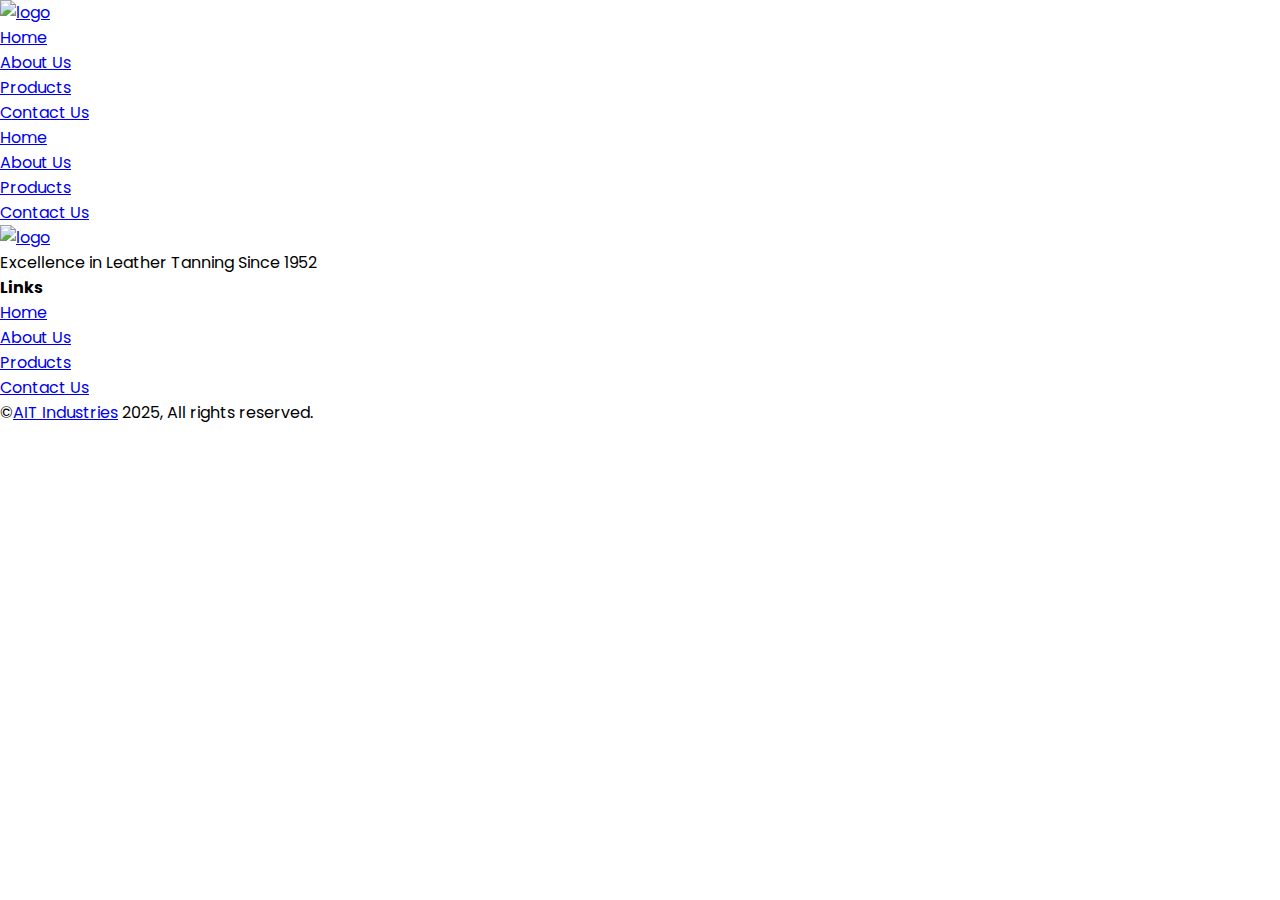
==== index.html @ c95c9f75 "complete" ====
<!DOCTYPE html>
<html lang="en">

<head>
    <meta charset="UTF-8">
    <meta name="viewport" content="width=device-width, initial-scale=1.0">
    <title> Taskew</title>
    <link rel="stylesheet" href="https://unpkg.com/lenis@1.1.13/dist/lenis.css">
    <link rel="stylesheet" href="https://cdnjs.cloudflare.com/ajax/libs/font-awesome/6.6.0/css/all.min.css"
        integrity="sha512-Kc323vGBEqzTmouAECnVceyQqyqdsSiqLQISBL29aUW4U/M7pSPA/gEUZQqv1cwx4OnYxTxve5UMg5GT6L4JJg=="
        crossorigin="anonymous" referrerpolicy="no-referrer" />
    <link rel="stylesheet" href="./Docs/Styles/global.css">
    <script src="https://cdn.tailwindcss.com"></script>
</head>

<body>
    <div id="navbar"></div>
    <div id="footer"></div>
    <script src="./Docs/Javascripts/global.js"></script>
    <script src="./Docs/Javascripts/footer.js"></script>
    <script src="./Docs/Javascripts/navbar.js"></script>

</body>

</html>
---- Docs/Styles/global.css ----
@import url('https://fonts.googleapis.com/css2?family=Poppins:ital,wght@0,100;0,200;0,300;0,400;0,500;0,600;0,700;0,800;0,900;1,100;1,200;1,300;1,400;1,500;1,600;1,700;1,800;1,900&display=swap');


* {
  margin: 0;
  padding: 0;
  box-sizing: border-box;
  outline: none;
  font-family: poppins, sans-serif;
  scroll-behavior: smooth;
}

:root {
  --black-color: #1e1c1c;
  --white-color: #f7f7f7;
}

.Kreadon {
  font-family: Kreadon, sans-serif;
}

.Verdana {
  font-family: Verdana, sans-serif;
}

img,
button,
iframe,
a {
  user-select: none;
}

.slidein {
  animation: slideAnimation 1s ease var(--slidein-delay, 0) forwards;
}

@keyframes slideAnimation {
  from {
    opacity: 0;
    transform: translateY(-10px);
  }

  to {
    opacity: 1;
    transform: translateY(0);
  }
}

.navUnderLine {
  position: relative;
  padding: 0 2px;
  cursor: pointer;
}

.navUnderLine::before {
  content: '';
  position: absolute;
  bottom: -3px;
  left: 0;
  width: 0%;
  height: 2px;
  background-color: #dd572d;
  transition: 200ms all;
}

.navUnderLine:hover::before {
  width: 100%;
}

.fadeIn {
  animation: fadeIn .8s;
}

@keyframes fadeIn {
  0% {
    opacity: 0;
  }

  100% {
    opacity: 1;
  }
}

.fastFadeIn {
  animation: fadeIn 0.5s;
}

@keyframes fastFadeIn {
  0% {
    opacity: 0;
  }

  100% {
    opacity: 1;
  }
}

.myShadow {
  box-shadow: rgba(100, 100, 111, 0.2) 0px 7px 29px 0px;
}

/* =========== */
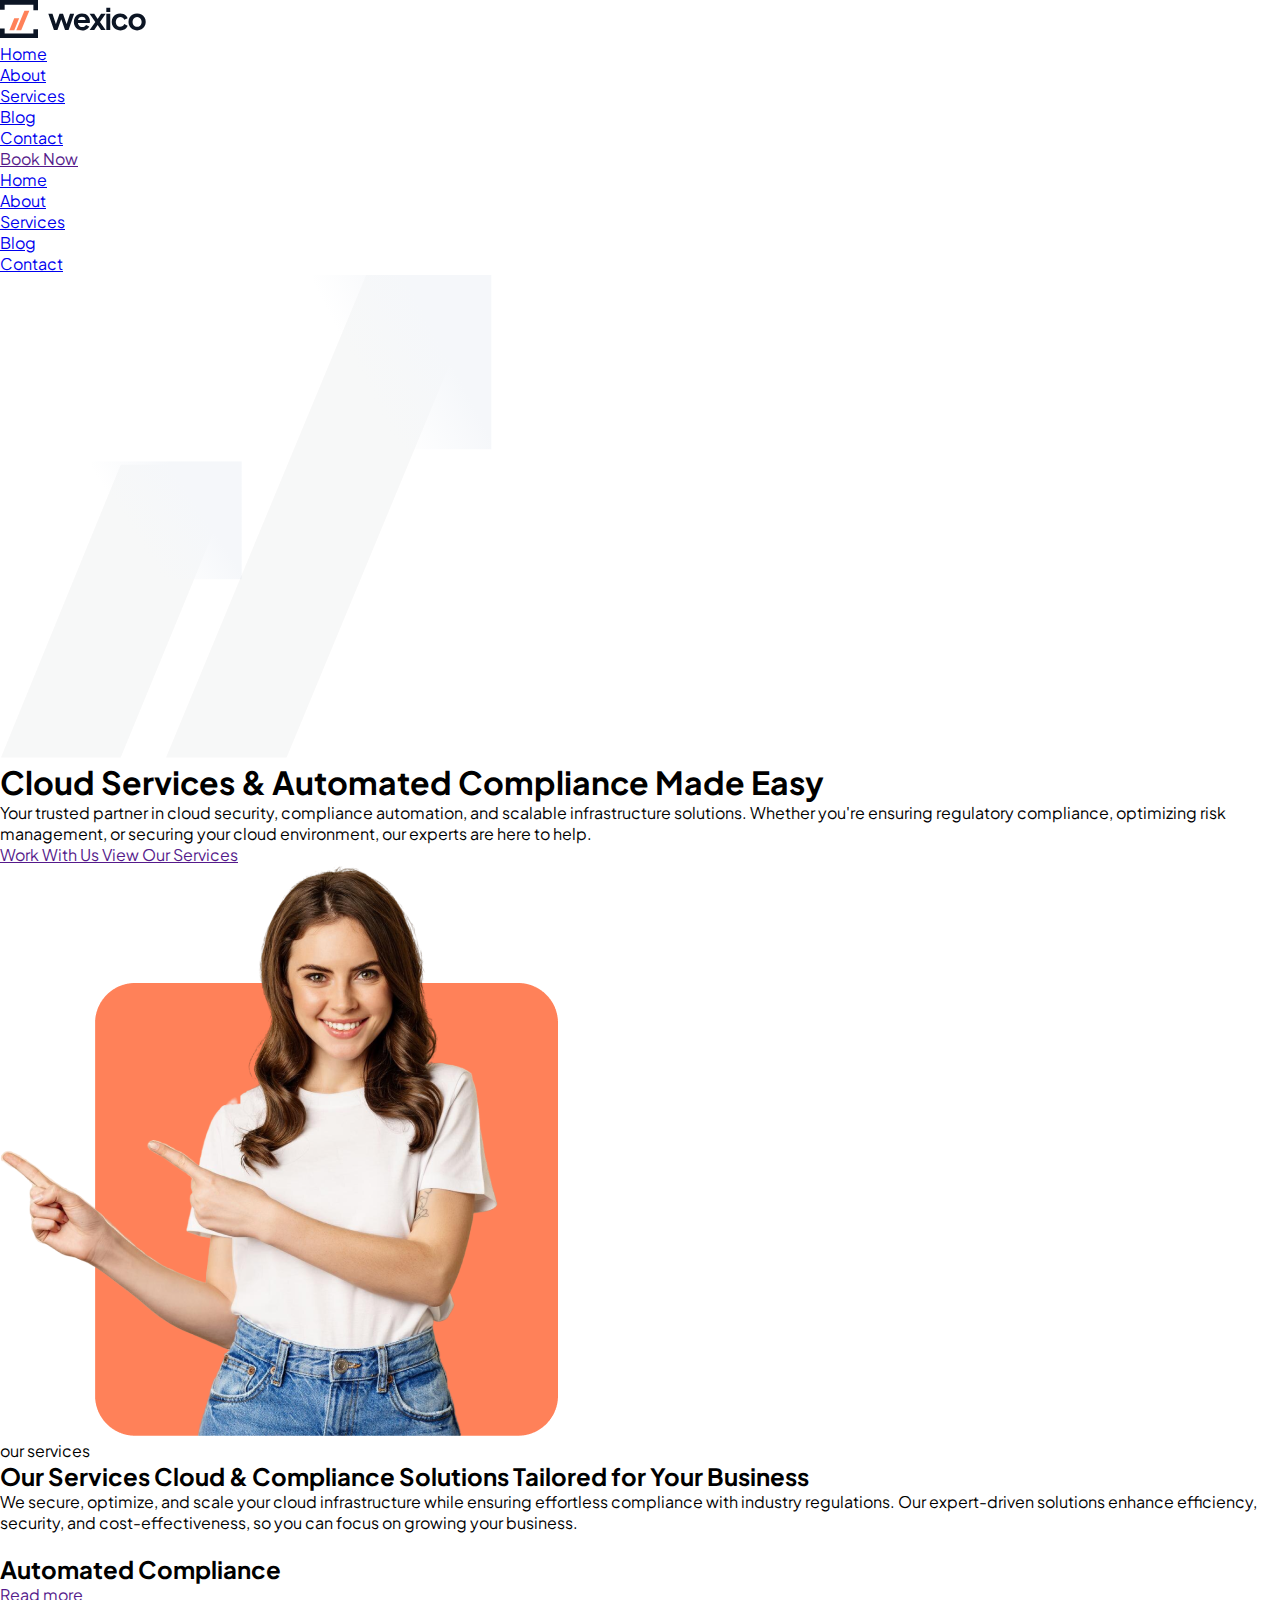
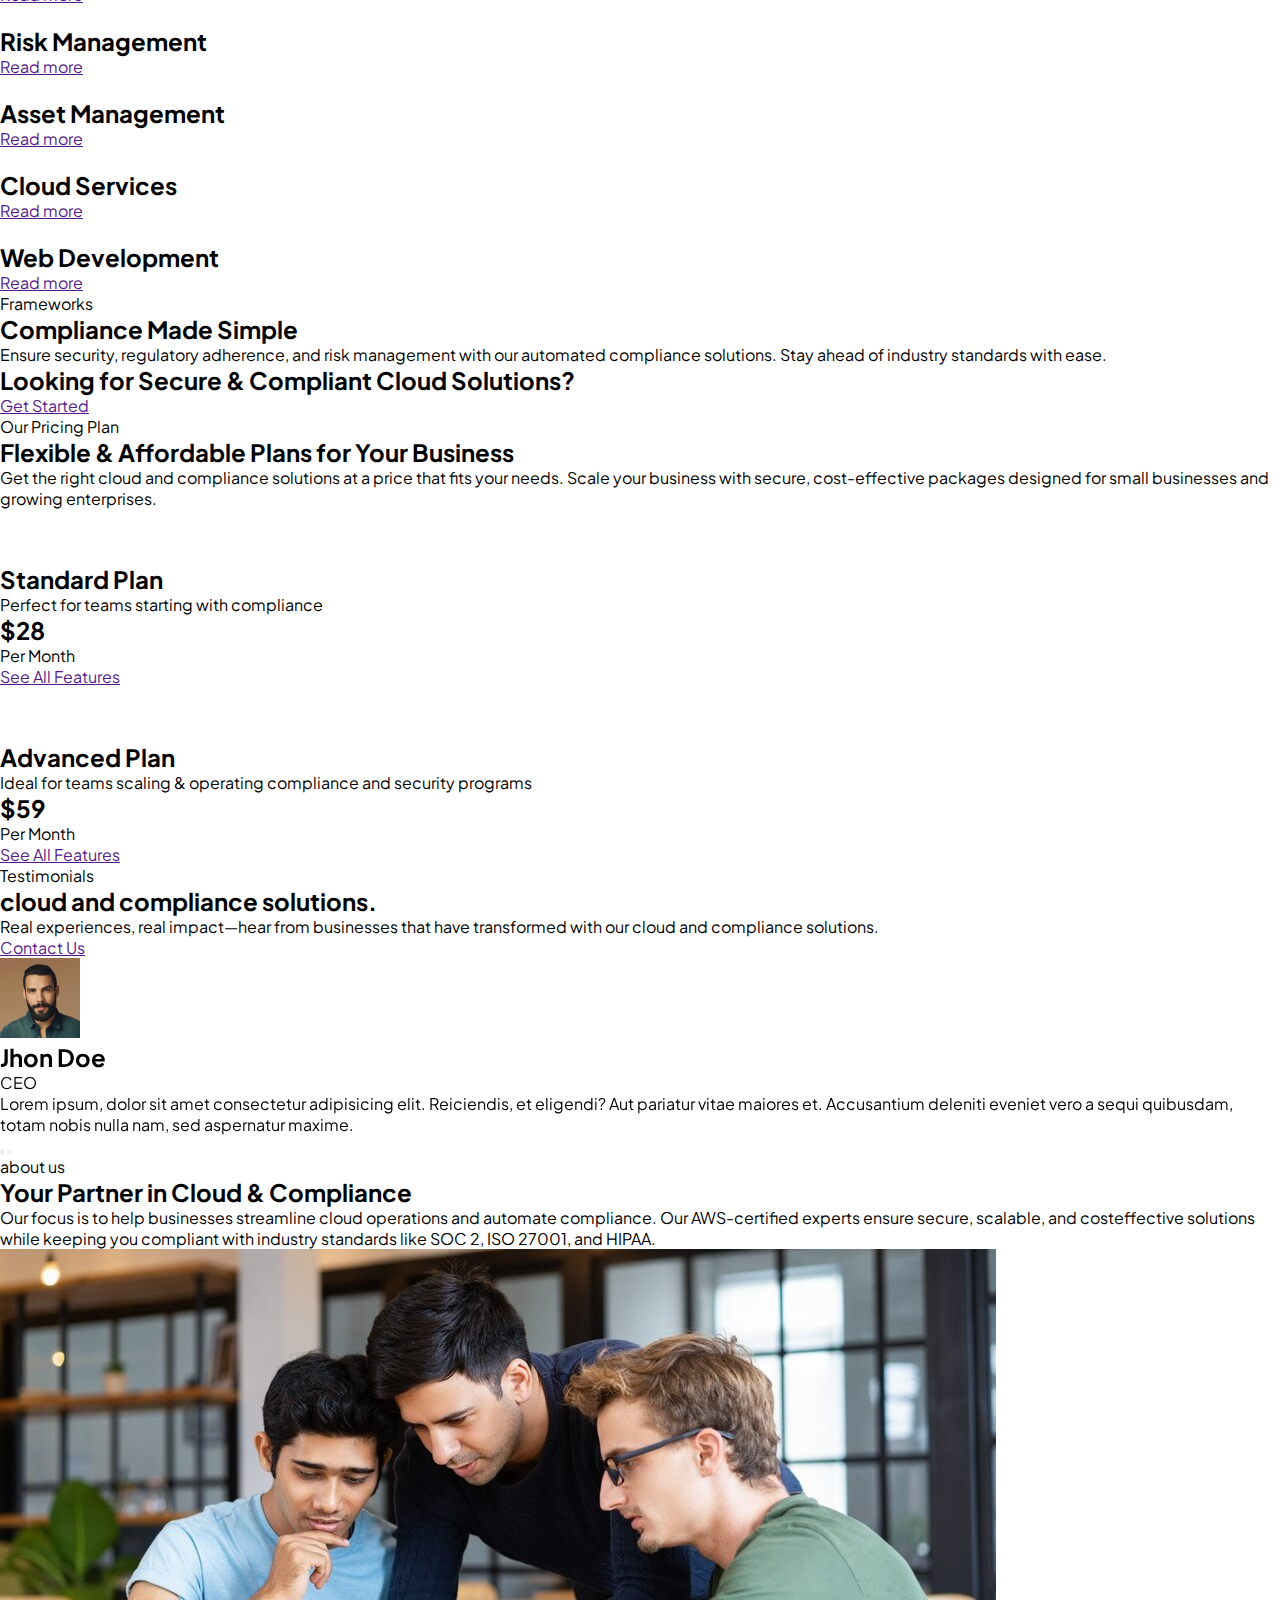
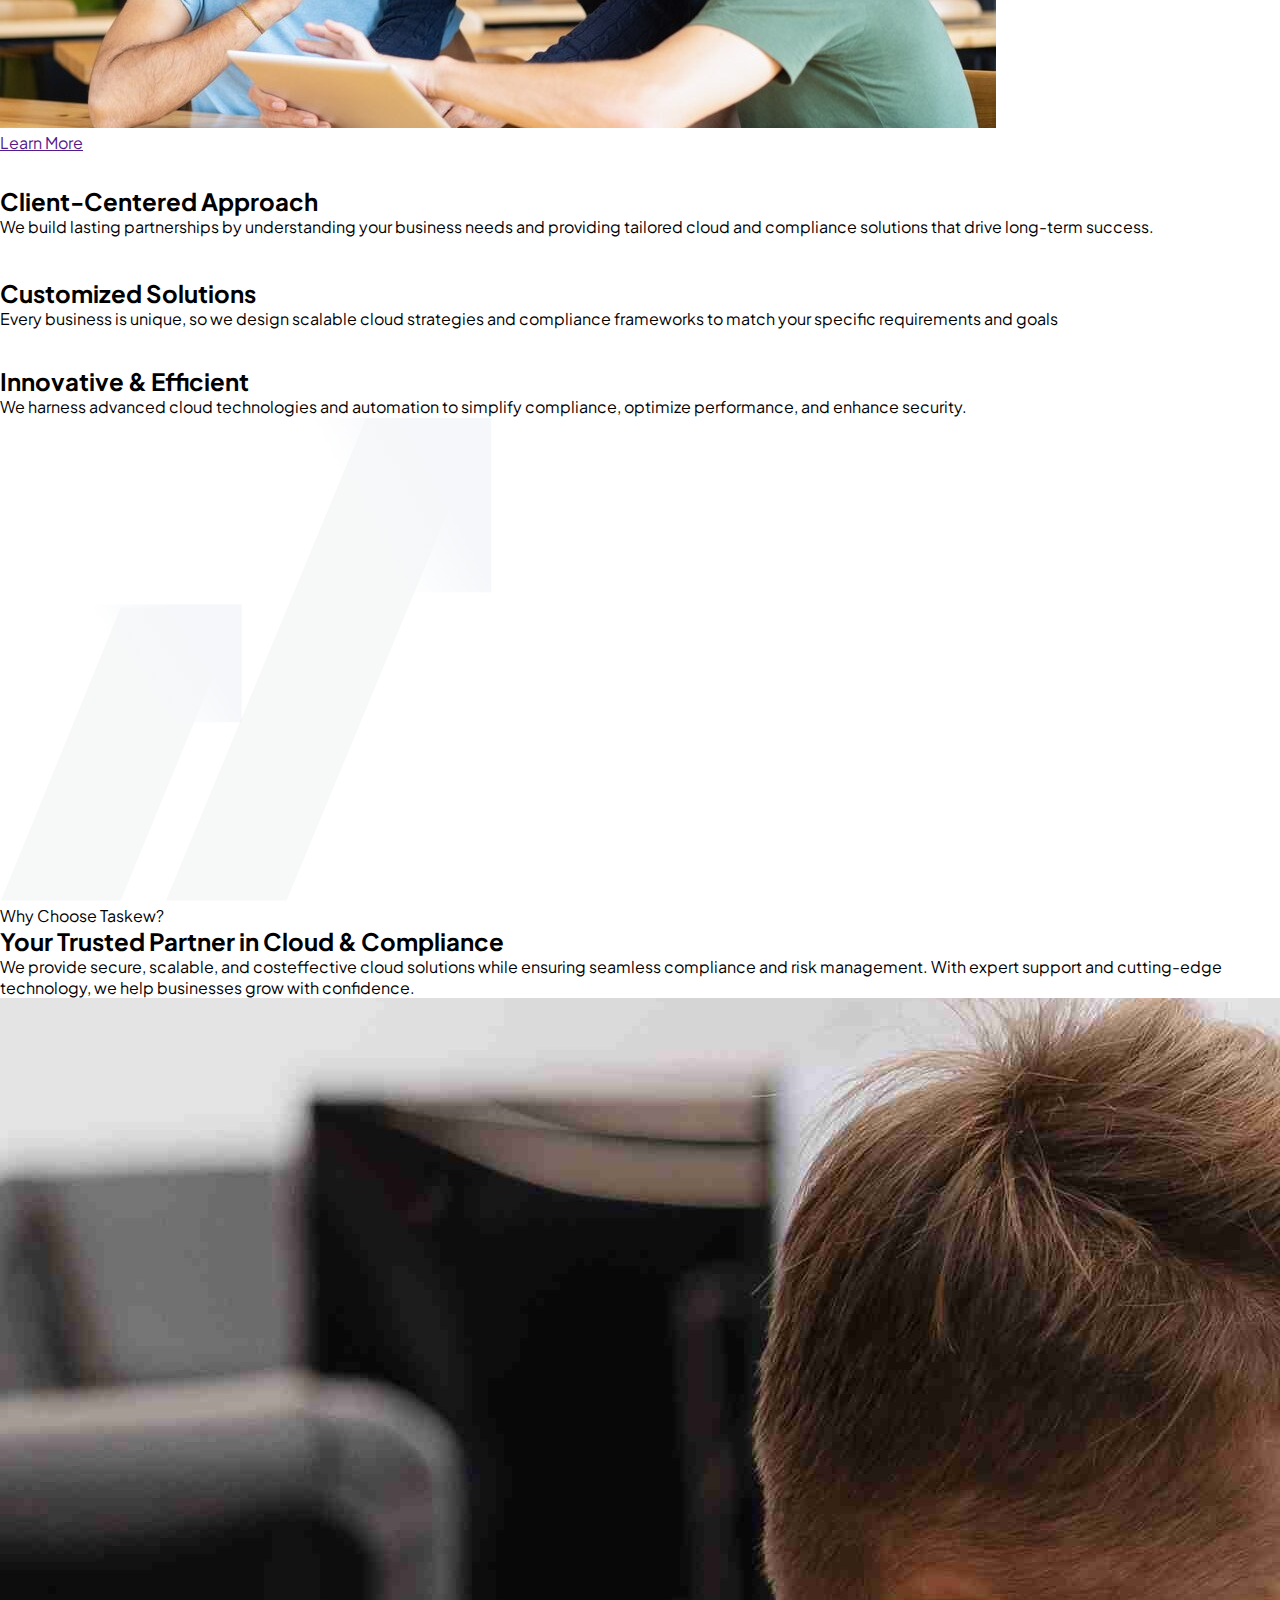
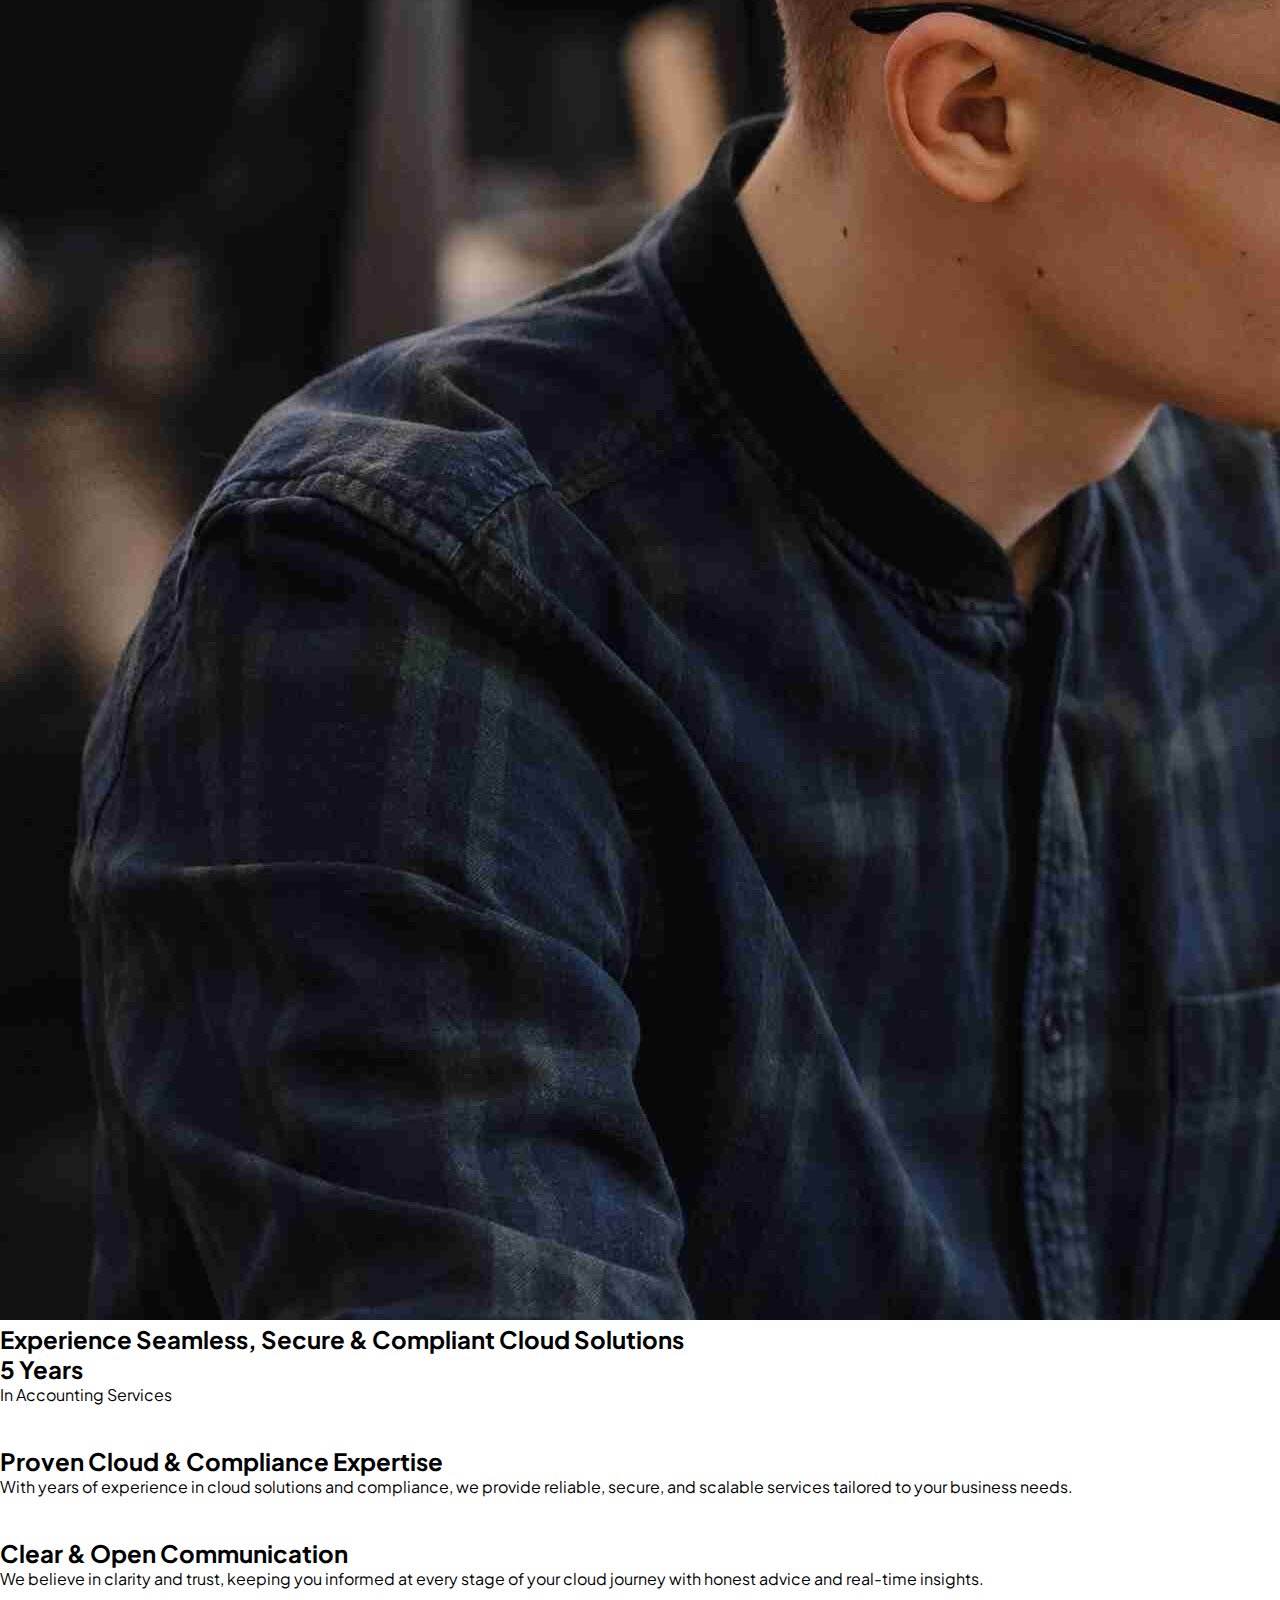
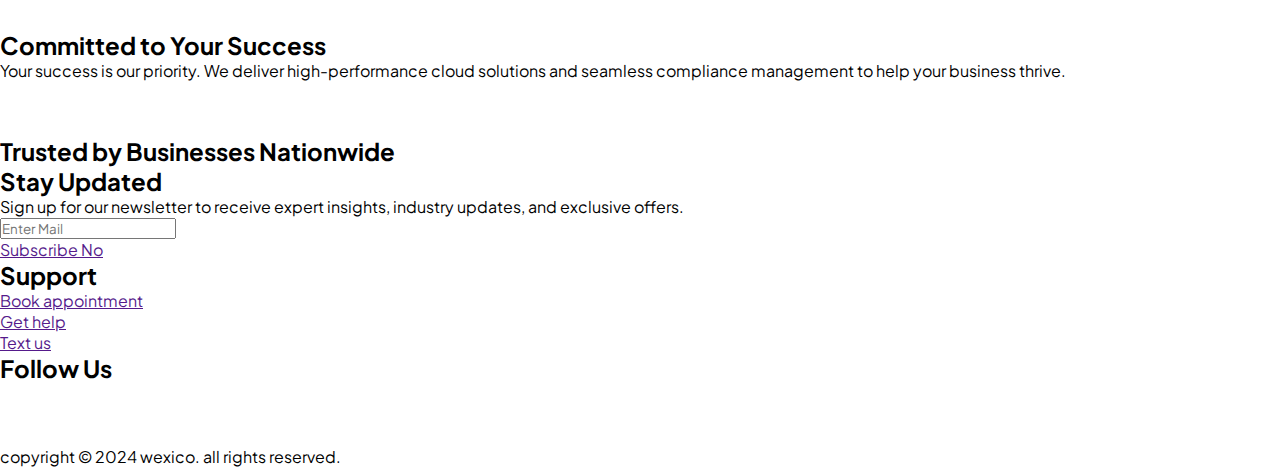
==== commit a6fcb7ce: "complete" ====
--- a/index.html
+++ b/index.html
@@ -11,11 +11,667 @@
         crossorigin="anonymous" referrerpolicy="no-referrer" />
     <link rel="stylesheet" href="./Docs/Styles/global.css">
     <script src="https://cdn.tailwindcss.com"></script>
+    <link rel="stylesheet" href="https://unpkg.com/lenis@1.1.13/dist/lenis.css">
+    <link rel="stylesheet" href="https://cdn.jsdelivr.net/npm/swiper@11/swiper-bundle.min.css" />
 </head>
 
 <body>
     <div id="navbar"></div>
+
+    <section class="bg-[#f5f7fa] relative lg:rounded-3xl overflow-hidden max-w-[1485px] w-full mx-auto p-5">
+        <img src="./Docs/Assets/icon-section-bg.svg" class="absolute bottom-0 left-8" alt="">
+        <div class="max-w-7xl w-full mx-auto z-10 relative py-20 flex items-center md:flex-row flex-col justify-between gap-10">
+            <div class="md:max-w-[55%] w-full md:text-start text-center">
+                <h1 class="md:text-[50px] opacity-0 slidein [--slidein-delay:300ms] text-3xl leading-tight text-[#0C1524] font-semibold">Cloud Services &
+                    Automated Compliance
+                    Made Easy
+                    </h1>
+                <p class="text-[#4A5567] md:mt-7 mt-4 opacity-0 slidein [--slidein-delay:500ms]">Your trusted partner in
+                    cloud security,
+                    compliance
+                    automation, and
+                    scalable infrastructure
+                    solutions. Whether
+                    you're ensuring
+                    regulatory compliance,
+                    optimizing risk
+                    management, or
+                    securing your cloud
+                    environment, our
+                    experts are here to help. </p>
+                <div class="flex md:flex-row flex-col items-center gap-5 mt-7 opacity-0 slidein [--slidein-delay:700ms]">
+                    <a href=""
+                        class="bg-[#ff8159] text-white group px-4 font-semibold flex overflow-hidden items-center gap-2 rounded-lg py-2.5 transition-all duration-500 relative">
+                        <span
+                            class="bg-[#0c1524] w-0 h-full group-hover:w-full transition-all duration-500 absolute top-0 left-0"></span>
+                        <span class="z-10">
+                            Work With Us
+                        </span>
+                        <span
+                            class="text-[#ff8159] w-[32px] h-[32px] flex items-center justify-center z-10 bg-white rounded-lg">
+                            <i class="fa-solid fa-arrow-right -rotate-45"></i>
+                        </span>
+                    </a>
+                    <a href=""
+                        class="bg-[#fff] text-white group px-4 font-semibold flex overflow-hidden items-center gap-2 rounded-lg py-2.5 transition-all duration-500 relative">
+                        <span
+                            class="bg-[#0c1524] w-0 h-full group-hover:w-full transition-all duration-500 absolute top-0 left-0"></span>
+                        <span class="z-10 text-[#ff8159]">
+                            View Our Services
+                        </span>
+                        <span
+                            class="text-[#fff] w-[32px] h-[32px] flex items-center justify-center z-10 bg-[#ff8159] rounded-lg">
+                            <i class="fa-solid fa-arrow-right -rotate-45"></i>
+                        </span>
+                    </a>
+                </div>
+            </div>
+            <div class="md:max-w-[45%] w-full opacity-0 slidein [--slidein-delay:300ms]">
+                <img src="./Docs/Assets/hero-img.png" class="w-full" alt="">
+            </div>
+        </div>
+    </section>
+
+    <section class="relative lg:rounded-3xl overflow-hidden max-w-[1485px] w-full mx-auto p-5">
+        <div class="max-w-7xl w-full mx-auto relative md:py-20 py-10">
+            <div class=" flex items-center md:flex-row flex-col justify-between md:gap-10 gap-5">
+                <div class="">
+                    <p class="text-[#ff8159]  font-semibold mb-3 tracking-wider uppercase">our services</p>
+                    <h2 class="md:text-4xl max-w-xl text-3xl leading-tight text-[#0C1524] font-semibold">Our Services
+                        Cloud & Compliance
+                        Solutions Tailored for
+                        Your Business
+                    </h2>
+                </div>
+                <p class="max-w-xl text-[#4A5567]">We secure, optimize,
+                    and scale your cloud
+                    infrastructure while
+                    ensuring effortless
+                    compliance with
+                    industry regulations.
+                    Our expert-driven
+                    solutions enhance
+                    efficiency, security, and
+                    cost-effectiveness, so
+                    you can focus on
+                    growing your business.</p>
+            </div>
+            <div class="flex flex-wrap items-center justify-center gap-5 md:mt-24 mt-10">
+
+                <div
+                    class="rounded-3xl flex items-end justify-center md:h-[443px] h-[380px] relative group max-w-[403px] w-full h-96 overflow-hidden p-5">
+                    <div
+                        class="bg-gradient-to-t  from-[#000000c2] via-[#00000045] to-transparent h-60 z-10  absolute bottom-0 left-0 w-full">
+                    </div>
+                    <img src="https://img.freepik.com/free-photo/men-working-laptops_23-2147808003.jpg?t=st=1744335849~exp=1744339449~hmac=8490d3a27dcd7e2b310bbefff8a6396fd969595addaccc0fd84f6f9447442678&w=996"
+                        class="w-full group-hover:scale-105 transition-all duration-500 h-full absolute top-0 left-0 object-cover"
+                        alt="">
+                    <div class="flex flex-col z-10">
+                        <h2
+                            class="z-10 pb-10  text-white group-hover:pb-5 transition-all duration-500 text-2xl font-semibold">
+                            Automated
+                            Compliance</h2>
+                        <div
+                            class="flex items-center group-hover:-mb-0 transition-all duration-500 -mb-20 justify-center">
+                            <a href=""
+                                class="bg-[#ff8159] text-white group px-4 font-semibold flex  overflow-hidden items-center gap-2 rounded-lg py-2.5 transition-all duration-500 relative">
+                                <span
+                                    class="bg-[#0c1524] w-0 h-full group-hover:w-full transition-all duration-500 absolute top-0 left-0"></span>
+                                <span class="z-10">
+                                     Read more 
+                                </span>
+                                <span
+                                    class="text-[#ff8159] w-[32px] h-[32px] flex items-center justify-center z-10 bg-white rounded-lg">
+                                    <i class="fa-solid fa-arrow-right -rotate-45"></i>
+                                </span>
+                            </a>
+                        </div>
+                    </div>
+
+                </div>
+
+                <div
+                    class="rounded-3xl flex items-end justify-center md:h-[443px] h-[380px] relative group max-w-[403px] w-full h-96 overflow-hidden p-5">
+                    <div
+                        class="bg-gradient-to-t  from-[#000000c2] via-[#00000045] to-transparent h-60 z-10  absolute bottom-0 left-0 w-full">
+                    </div>
+                    <img src="https://img.freepik.com/premium-photo/pleasant-smart-men-being-involved-their-tasks-while-working-office_259150-6962.jpg?w=996"
+                        class="w-full group-hover:scale-105 transition-all duration-500 h-full absolute top-0 left-0 object-cover"
+                        alt="">
+                    <div class="flex flex-col z-10">
+                        <h2
+                            class="z-10 pb-10  text-white group-hover:pb-5 transition-all duration-500 text-2xl font-semibold">
+                            Risk
+                            Management</h2>
+                        <div
+                            class="flex items-center group-hover:-mb-0 transition-all duration-500 -mb-20 justify-center">
+                            <a href=""
+                                class="bg-[#ff8159] text-white group px-4 font-semibold flex  overflow-hidden items-center gap-2 rounded-lg py-2.5 transition-all duration-500 relative">
+                                <span
+                                    class="bg-[#0c1524] w-0 h-full group-hover:w-full transition-all duration-500 absolute top-0 left-0"></span>
+                                <span class="z-10">
+                                     Read more 
+                                </span>
+                                <span
+                                    class="text-[#ff8159] w-[32px] h-[32px] flex items-center justify-center z-10 bg-white rounded-lg">
+                                    <i class="fa-solid fa-arrow-right -rotate-45"></i>
+                                </span>
+                            </a>
+                        </div>
+                    </div>
+
+                </div>
+
+                <div
+                    class="rounded-3xl flex items-end justify-center md:h-[443px] h-[380px] relative group max-w-[403px] w-full h-96 overflow-hidden p-5">
+                    <div
+                        class="bg-gradient-to-t  from-[#000000c2] via-[#00000045] to-transparent h-60 z-10  absolute bottom-0 left-0 w-full">
+                    </div>
+                    <img src="https://img.freepik.com/free-photo/handsome-businessman-working-office_158595-1179.jpg?t=st=1744336488~exp=1744340088~hmac=314dca562bc156c11eb083f5d15eed8c3d84830d84960ca9e7f84617bc457f7e&w=996"
+                        class="w-full group-hover:scale-105 transition-all duration-500 h-full absolute top-0 left-0 object-cover"
+                        alt="">
+                    <div class="flex flex-col z-10">
+                        <h2
+                            class="z-10 pb-10  text-white group-hover:pb-5 transition-all duration-500 text-2xl font-semibold">
+                            Asset
+                            Management</h2>
+                        <div
+                            class="flex items-center group-hover:-mb-0 transition-all duration-500 -mb-20 justify-center">
+                            <a href=""
+                                class="bg-[#ff8159] text-white group px-4 font-semibold flex  overflow-hidden items-center gap-2 rounded-lg py-2.5 transition-all duration-500 relative">
+                                <span
+                                    class="bg-[#0c1524] w-0 h-full group-hover:w-full transition-all duration-500 absolute top-0 left-0"></span>
+                                <span class="z-10">
+                                     Read more 
+                                </span>
+                                <span
+                                    class="text-[#ff8159] w-[32px] h-[32px] flex items-center justify-center z-10 bg-white rounded-lg">
+                                    <i class="fa-solid fa-arrow-right -rotate-45"></i>
+                                </span>
+                            </a>
+                        </div>
+                    </div>
+
+                </div>
+
+                <div
+                    class="rounded-3xl flex items-end justify-center md:h-[443px] h-[380px] relative group max-w-[403px] w-full h-96 overflow-hidden p-5">
+                    <div
+                        class="bg-gradient-to-t  from-[#000000c2] via-[#00000045] to-transparent h-60 z-10  absolute bottom-0 left-0 w-full">
+                    </div>
+                    <img src="https://img.freepik.com/free-photo/handsome-businessman-working-office_158595-1156.jpg?t=st=1744336439~exp=1744340039~hmac=ed8748f7ea79ced419b324f72d66bcbc056cd9672212483228a059124b2fb493&w=996"
+                        class="w-full group-hover:scale-105 transition-all duration-500 h-full absolute top-0 left-0 object-cover"
+                        alt="">
+                    <div class="flex flex-col z-10">
+                        <h2
+                            class="z-10 pb-10  text-white group-hover:pb-5 transition-all duration-500 text-2xl font-semibold">
+                            Cloud Services</h2>
+                        <div
+                            class="flex items-center group-hover:-mb-0 transition-all duration-500 -mb-20 justify-center">
+                            <a href=""
+                                class="bg-[#ff8159] text-white group px-4 font-semibold flex  overflow-hidden items-center gap-2 rounded-lg py-2.5 transition-all duration-500 relative">
+                                <span
+                                    class="bg-[#0c1524] w-0 h-full group-hover:w-full transition-all duration-500 absolute top-0 left-0"></span>
+                                <span class="z-10">
+                                     Read more 
+                                </span>
+                                <span
+                                    class="text-[#ff8159] w-[32px] h-[32px] flex items-center justify-center z-10 bg-white rounded-lg">
+                                    <i class="fa-solid fa-arrow-right -rotate-45"></i>
+                                </span>
+                            </a>
+                        </div>
+                    </div>
+
+                </div>
+
+                <div
+                    class="rounded-3xl flex items-end justify-center md:h-[443px] h-[380px] relative group max-w-[403px] w-full h-96 overflow-hidden p-5">
+                    <div
+                        class="bg-gradient-to-t  from-[#000000c2] via-[#00000045] to-transparent h-60 z-10  absolute bottom-0 left-0 w-full">
+                    </div>
+                    <img src="https://img.freepik.com/free-photo/coding-man_1098-18084.jpg?t=st=1744336377~exp=1744339977~hmac=451354295aa9ca2e7406ea13d4b1566c89a9b4baa07eb447496fec568893406a&w=996"
+                        class="w-full group-hover:scale-105 transition-all duration-500 h-full absolute top-0 left-0 object-cover"
+                        alt="">
+                    <div class="flex flex-col z-10">
+                        <h2
+                            class="z-10 pb-10  text-white group-hover:pb-5 transition-all duration-500 text-2xl font-semibold">
+                            Web
+                            Development</h2>
+                        <div
+                            class="flex items-center group-hover:-mb-0 transition-all duration-500 -mb-20 justify-center">
+                            <a href=""
+                                class="bg-[#ff8159] text-white group px-4 font-semibold flex  overflow-hidden items-center gap-2 rounded-lg py-2.5 transition-all duration-500 relative">
+                                <span
+                                    class="bg-[#0c1524] w-0 h-full group-hover:w-full transition-all duration-500 absolute top-0 left-0"></span>
+                                <span class="z-10">
+                                     Read more 
+                                </span>
+                                <span
+                                    class="text-[#ff8159] w-[32px] h-[32px] flex items-center justify-center z-10 bg-white rounded-lg">
+                                    <i class="fa-solid fa-arrow-right -rotate-45"></i>
+                                </span>
+                            </a>
+                        </div>
+                    </div>
+
+                </div>
+
+            </div>
+        </div>
+    </section>
+
+    <section class="bg-[#f5f7fa] relative lg:rounded-3xl overflow-hidden max-w-[1485px] w-full mx-auto p-5">
+        <div class="max-w-7xl w-full mx-auto relative py-20">
+            <div class=" flex items-center md:flex-row flex-col justify-between md:gap-10 gap-5">
+                <div class="">
+                    <p class="text-[#ff8159]  font-semibold mb-3 tracking-wider uppercase">Frameworks
+                    </p>
+                    <h2 class="md:text-5xl max-w-xl text-3xl !leading-tight text-[#0C1524] font-semibold">Compliance Made
+                        Simple 
+                    </h2>
+                </div>
+                <p class="max-w-xl text-[#4A5567]">Ensure security,
+                    regulatory adherence,
+                    and risk management
+                    with our automated
+                    compliance solutions.
+                    Stay ahead of industry
+                    standards with ease.
+
+                </p>
+            </div>
+            <div class="flex flex-wrap items-center justify-center gap-5 md:mt-24 mt-10">
+            </div>
+        </div>
+    </section>
+
+    <section class="bg-[#ff8159] p-5 py-10 md:mt-20 mt-0">
+        <div class="max-w-7xl w-full mx-auto flex items-center justify-between gap-5 md:flex-row flex-col">
+            <h2 class="text-white max-w-2xl !leading-tight font-semibold md:text-5xl text-3xl md:text-start text-center">
+                Looking for Secure &
+                Compliant Cloud
+                Solutions?
+            </h2>
+            <a href=""
+                class="bg-[#fff] text-white group px-4 font-semibold flex  overflow-hidden items-center gap-2 rounded-lg py-2.5 transition-all duration-500 relative">
+                <span
+                    class="bg-[#0c1524] w-0 h-full group-hover:w-full transition-all duration-500 absolute top-0 left-0"></span>
+                <span class="z-10 text-[#ff8159]">
+                    Get Started
+                </span>
+                <span
+                    class="text-[#fff] w-[32px]  h-[32px] flex items-center justify-center z-10 bg-[#ff8159] rounded-lg">
+                    <i class="fa-solid fa-arrow-right  -rotate-45"></i>
+                </span>
+            </a>
+        </div>
+    </section>
+
+    <section class="bg-[#f5f7fa] md:mt-20 mt-0 relative lg:rounded-3xl overflow-hidden max-w-[1485px] w-full mx-auto p-5">
+        <div class="max-w-7xl w-full mx-auto relative py-20">
+            <div class=" flex items-center md:flex-row flex-col justify-between md:gap-10 gap-5">
+                <div class="">
+                    <p class="text-[#ff8159]  font-semibold mb-3 tracking-wider uppercase">Our Pricing Plan</p>
+                    <h2 class="md:text-4xl max-w-xl text-3xl leading-tight text-[#0C1524] font-semibold">Flexible &
+                        Affordable
+                        Plans for Your Business
+                    </h2>
+                </div>
+                <p class="max-w-xl text-[#4A5567]">Get the right cloud and
+                    compliance solutions at
+                    a price that fits your
+                    needs. Scale your
+                    business with secure,
+                    cost-effective packages
+                    designed for small
+                    businesses and growing
+                    enterprises.</p>
+            </div>
+            <div class="flex flex-wrap items-center justify-center gap-5 md:mt-24 mt-10 w-full">
+
+                <div class="bg-white flex flex-col justify-center items-center  rounded-3xl w-full max-w-[403px] p-10">
+                    <div
+                        class="w-[100px] bg-[#FF8159] p-6 rounded-full h-[100px] flex items-center justify-center hover:bg-[#0b1423] transition-all duration-500">
+                        <img src="./Docs/Assets/icon-pricing-1.svg" class="h-[50px]" alt="">
+                    </div>
+                    <h2 class="text-center font-semibold text-2xl mt-6 text-[#0C1524]">Standard Plan</h2>
+                    <p class="text-center mt-2 text-[#4A5567]">Perfect for teams
+                        starting with
+                        compliance &nbsp; &nbsp;</p>
+
+                    <div class="w-full my-10 border-t border-[#F5F7FA]"></div>
+                    <h2 class="text-[50px] text-[#0C1524] text-center font-semibold">$28</h2>
+                    <p class="text-center mt-1 text-[#4A5567]">Per Month</p>
+                    <a href=""
+                        class="bg-[#ff8159] mt-8 text-white group px-6 font-semibold flex overflow-hidden items-center gap-3 rounded-lg py-3 transition-all duration-500 relative">
+                        <span
+                            class="bg-[#0c1524] w-0 h-full group-hover:w-full transition-all duration-500 absolute top-0 left-0"></span>
+                        <span class="z-10 text-lg">
+                            See All Features
+                        </span>
+                        <span
+                            class="text-[#ff8159] w-[34px] h-[34px] flex items-center justify-center z-10 bg-white rounded-lg">
+                            <i class="fa-solid fa-arrow-right -rotate-45"></i>
+                        </span>
+                    </a>
+                </div>
+                <div class="bg-white flex flex-col justify-center items-center  rounded-3xl w-full max-w-[403px] p-10">
+                    <div
+                        class="w-[100px] bg-[#FF8159] p-6 rounded-full h-[100px] flex items-center justify-center hover:bg-[#0b1423] transition-all duration-500">
+                        <img src="./Docs/Assets/icon-pricing-2.svg" class="h-[50px]" alt="">
+                    </div>
+                    <h2 class="text-center font-semibold text-2xl mt-6 text-[#0C1524]">Advanced Plan</h2>
+                    <p class="text-center mt-2 text-[#4A5567]">Ideal for teams scaling
+                        & operating
+                        compliance and
+                        security programs</p>
+
+                    <div class="w-full my-10 border-t border-[#F5F7FA]"></div>
+                    <h2 class="text-[50px] text-[#0C1524] text-center font-semibold">$59</h2>
+                    <p class="text-center mt-1 text-[#4A5567]">Per Month</p>
+                    <a href=""
+                        class="bg-[#ff8159] mt-8 text-white group px-6 font-semibold flex overflow-hidden items-center gap-3 rounded-lg py-3 transition-all duration-500 relative">
+                        <span
+                            class="bg-[#0c1524] w-0 h-full group-hover:w-full transition-all duration-500 absolute top-0 left-0"></span>
+                        <span class="z-10 text-lg">
+                            See All Features
+                        </span>
+                        <span
+                            class="text-[#ff8159] w-[34px] h-[34px] flex items-center justify-center z-10 bg-white rounded-lg">
+                            <i class="fa-solid fa-arrow-right -rotate-45"></i>
+                        </span>
+                    </a>
+                </div>
+
+            </div>
+        </div>
+    </section>
+
+    <section class="md:mt-20 mt-0 relative lg:rounded-3xl overflow-hidden max-w-[1485px] w-full mx-auto p-5">
+        <div class="max-w-7xl w-full mx-auto relative py-20">
+            <div class=" flex items-center md:flex-row flex-col justify-between gap-10 ">
+                <div class="md:max-w-[50%] w-full flex flex-col md:justify-start justify-center md:items-start items-center md:text-start text-center">
+                    <p class="text-[#ff8159]  font-semibold mb-3 tracking-wider uppercase">Testimonials</p>
+                    <h2 class="md:text-5xl max-w-xl text-3xl leading-tight text-[#0C1524] font-semibold">cloud and
+                        compliance
+                        solutions.
+                    </h2>
+                    <p class="text-[#4A5567] mt-5">Real experiences, real
+                        impact—hear from
+                        businesses that have
+                        transformed with our
+                        cloud and compliance
+                        solutions.</p>
+                    <div class="flex mt-6">
+                        <a href=""
+                            class="bg-[#ff8159] text-white group px-4 font-semibold flex overflow-hidden items-center gap-2 rounded-lg py-2.5 transition-all duration-500 relative">
+                            <span
+                                class="bg-[#0c1524] w-0 h-full group-hover:w-full transition-all duration-500 absolute top-0 left-0"></span>
+                            <span class="z-10">
+                                Contact Us
+                            </span>
+                            <span
+                                class="text-[#ff8159] w-[32px] h-[32px] flex items-center justify-center z-10 bg-white rounded-lg">
+                                <i class="fa-solid fa-arrow-right -rotate-45"></i>
+                            </span>
+                        </a>
+                    </div>
+                </div>
+                <div class="md:max-w-[50%] w-full">
+
+                    <div class="swiper mySwiper">
+                        <div class="swiper-wrapper">
+                            <div class="swiper-slide flex flex-col md:justify-start justify-center items-center md:items-start md:text-start text-center">
+                                <div class="flex items-center gap-3">
+                                    <img src="./Docs/Assets/author-1.jpg"
+                                        class="rounded-full object-cover md:h-[100px] h-[70px] md:w-[100px] w-[70px]" alt="">
+                                    <div class="text-[#0C1524]">
+                                        <h2 class="text-[24px] font-semibold">Jhon Doe</h2>
+                                        <p class="text-[#4A5567] text-left">CEO</p>
+                                    </div>
+                                </div>
+                                <p class="text-[#4A5567] md:text-lg mt-6">Lorem ipsum, dolor sit amet consectetur
+                                    adipisicing elit. Reiciendis, et eligendi? Aut pariatur vitae maiores et.
+                                    Accusantium deleniti eveniet vero a sequi quibusdam, totam nobis nulla nam, sed
+                                    aspernatur maxime.</p>
+                            </div>
+                            <div class="swiper-slide flex flex-col md:justify-start justify-center items-center md:items-start md:text-start text-center">
+                                <div class="flex items-center gap-3">
+                                    <img src="./Docs/Assets/author-1.jpg"
+                                        class="rounded-full object-cover md:h-[100px] h-[70px] md:w-[100px] w-[70px]" alt="">
+                                    <div class="text-[#0C1524]">
+                                        <h2 class="text-[24px] font-semibold">Jhon Doe</h2>
+                                        <p class="text-[#4A5567] text-left">CEO</p>
+                                    </div>
+                                </div>
+                                <p class="text-[#4A5567] md:text-lg mt-6">Lorem ipsum, dolor sit amet consectetur
+                                    adipisicing elit. Reiciendis, et eligendi? Aut pariatur vitae maiores et.
+                                    Accusantium deleniti eveniet vero a sequi quibusdam, totam nobis nulla nam, sed
+                                    aspernatur maxime.</p>
+                            </div>
+                        </div>
+                        <div class="mt-6 flex items-center gap-3 flex md:justify-start justify-center items-center">
+                            <button
+                                class="bg-[#ff8159] button-prev w-[44px] h-[44px] transition-all duration-500 hover:bg-[#4A5567] rounded-full flex items-center justify-center text-white"><i
+                                    class="fa-solid fa-arrow-right md:text-lg  rotate-180"></i></button>
+                            <button
+                                class="bg-[#ff8159] button-next w-[44px] h-[44px] transition-all duration-500 hover:bg-[#4A5567] rounded-full flex items-center justify-center text-white"><i
+                                    class="fa-solid fa-arrow-right md:text-lg"></i></button>
+                        </div>
+                    </div>
+
+                </div>
+            </div>
+        </div>
+    </section>
+
+    <section class="relative lg:rounded-3xl overflow-hidden max-w-[1485px] w-full mx-auto p-5">
+        <div class="max-w-7xl w-full mx-auto relative md:py-20 py-6">
+            <div class=" flex items-center md:flex-row flex-col justify-between md:gap-10 gap-5">
+                <div class="">
+                    <p class="text-[#ff8159]  font-semibold mb-3 tracking-wider uppercase">about us
+                    </p>
+                    <h2 class="md:text-5xl max-w-xl text-3xl leading-tight text-[#0C1524] font-semibold">Your Partner in
+                        Cloud &
+                        Compliance</h2>
+                </div>
+                <p class="max-w-xl md:text-lg text-[#4A5567]">Our focus is to help
+                    businesses streamline
+                    cloud operations and
+                    automate compliance.
+                    Our AWS-certified
+                    experts ensure secure,
+                    scalable, and costeffective solutions while
+                    keeping you compliant
+                    with industry standards
+                    like SOC 2, ISO 27001,
+                    and HIPAA.</p>
+            </div>
+            <div class="md:mt-20 mt-8 relative flex items-end justify-center">
+                <img src="./Docs/Assets/team.jpg" class="w-full min-h-60 object-cover rounded-3xl" alt="">
+                <div class="absolute md:mb-7 mb-4">
+                    <a href=""
+                        class="bg-[#ff8159] text-white group px-4 font-semibold flex overflow-hidden items-center gap-2 rounded-lg py-2.5 transition-all duration-500 relative">
+                        <span
+                            class="bg-[#0c1524] w-0 h-full group-hover:w-full transition-all duration-500 absolute top-0 left-0"></span>
+                        <span class="z-10 tracking-wide">
+                            Learn More
+                        </span>
+                        <span
+                            class="text-[#ff8159] w-[32px] h-[32px] flex items-center justify-center z-10 bg-white rounded-lg">
+                            <i class="fa-solid fa-arrow-right -rotate-45"></i>
+                        </span>
+                    </a>
+                </div>
+            </div>
+            <div class="grid md:grid-cols-3 sm:grid-cols-2 grid-cols-1 gap-5 md:mt-16 mt-10">
+
+                <div class="flex group flex-col md:items-start items-center md:text-start text-center">
+                    <div
+                        class="w-[70px] bg-[#FF8159] p-4 rounded-full h-[70px] flex items-center justify-center group-hover:bg-[#0b1423] transition-all duration-500">
+                        <img src="./Docs/Assets/icon-about-company-1.svg" class="h-[40px]" alt="">
+                    </div>
+                    <h2 class="text-[#0C1524] font-semibold text-2xl mt-3 mb-1">Client-Centered
+                        Approach</h2>
+                        <p class="text-[#4A5567] ">We build lasting
+                            partnerships by
+                            understanding your
+                            business needs and
+                            providing tailored cloud
+                            and compliance
+                            solutions that drive
+                            long-term success.</p>
+                </div>
+                <div class="flex group flex-col md:items-start items-center md:text-start text-center">
+                    <div
+                        class="w-[70px] bg-[#FF8159] p-4 rounded-full h-[70px] flex items-center justify-center group-hover:bg-[#0b1423] transition-all duration-500">
+                        <img src="./Docs/Assets/icon-about-company-2.svg" class="h-[40px]" alt="">
+                    </div>
+                    <h2 class="text-[#0C1524] font-semibold text-2xl mt-3 mb-1">Customized Solutions</h2>
+                        <p class="text-[#4A5567] ">Every business is
+                            unique, so we design
+                            scalable cloud
+                            strategies and
+                            compliance frameworks
+                            to match your specific
+                            requirements and goals</p>
+                </div>
+                <div class="flex group flex-col md:items-start items-center md:text-start text-center">
+                    <div
+                        class="w-[70px] bg-[#FF8159] p-4 rounded-full h-[70px] flex items-center justify-center group-hover:bg-[#0b1423] transition-all duration-500">
+                        <img src="./Docs/Assets/icon-about-company-3.svg" class="h-[40px]" alt="">
+                    </div>
+                    <h2 class="text-[#0C1524] font-semibold text-2xl mt-3 mb-1">Innovative & Efficient</h2>
+                        <p class="text-[#4A5567] ">We harness advanced
+                            cloud technologies and
+                            automation to simplify
+                            compliance, optimize
+                            performance, and
+                            enhance security.</p>
+                </div>
+
+            </div>
+        </div>
+    </section>
+
+    <section class="relative bg-[#f5f7fa] lg:rounded-3xl overflow-hidden max-w-[1485px] overflow-hidden w-full mx-auto p-5">
+        <img src="./Docs/Assets/icon-section-bg.svg" class="absolute bottom-0 left-10" alt="">
+        <div class="max-w-7xl w-full mx-auto relative py-20">
+            <div class=" flex items-center md:flex-row flex-col justify-between md:gap-10 gap-5">
+                <div class="">
+                    <p class="text-[#ff8159]  font-semibold mb-3 tracking-wider uppercase">Why Choose Taskew?
+                    </p>
+                    <h2 class="md:text-5xl max-w-xl text-3xl leading-tight text-[#0C1524] font-semibold">Your Trusted
+                        Partner in
+                        Cloud & Compliance</h2>
+                </div>
+                <p class="max-w-xl md:text-lg text-[#4A5567]">We provide secure,
+                    scalable, and costeffective cloud
+                    solutions while ensuring
+                    seamless compliance
+                    and risk management.
+                    With expert support and
+                    cutting-edge
+                    technology, we help
+                    businesses grow with
+                    confidence.
+                </p>
+            </div>
+            <div class="md:mt-20 mt-8 relative flex items-end justify-center">
+                <div class="relative overflow-hidden w-full rounded-3xl">
+                    <div class="w-full h-full bg-[#0c1524] z-10 absolute opacity-50 top-0 left-0"></div>
+                    <img src="./Docs/Assets/choose.jpg" class="w-full min-h-80 object-cover rounded-3xl" alt="">
+                </div>
+                <div
+                    class="absolute flex md:flex-row flex-col gap-5 items-center md:px-10 px-4 md:text-start text-center justify-between w-full md:mb-7 z-10 mb-4">
+                    <h2 class="text-[#fff] md:text-[46px] text-2xl !leading-tight font-bold max-w-2xl">Experience
+                        Seamless,
+                        Secure & Compliant
+                        Cloud Solutions</h2>
+                    <div class="">
+                        <h2 class="text-[#fff] text-[46px] !leading-tight font-bold max-w-2xl">5 Years</h2>
+                        <p class="md:text-lg text-white">In Accounting Services</p>
+                    </div>
+
+                </div>
+            </div>
+            <div class="grid md:grid-cols-3 sm:grid-cols-2 grid-cols-1 gap-5 md:mt-16 mt-10">
+
+                <div class="flex relative bg-white rounded-3xl p-8 group overflow-hidden flex-col md:items-start items-center md:text-start text-center">
+                    <div class="absolute w-full h-0 group-hover:h-full transition-all duration-500 bottom-0 left-0 bg-[#0c1524]"></div>
+                    <div 
+                        class="w-[70px] z-10 bg-[#FF8159] p-4 rounded-full h-[70px] flex items-center justify-center transition-all duration-500">
+                        <img src="./Docs/Assets/icon-why-choose-1.svg" class="h-[40px]" alt="">
+                    </div>
+                    <h2 class="text-[#0C1524] transition-all duration-500 group-hover:text-white z-10 font-semibold text-2xl mt-3 mb-1">Proven Cloud &
+                        Compliance Expertise
+                        </h2>
+                    <p class="text-[#4A5567] transition-all duration-500 group-hover:text-white z-10 ">With years of
+                        experience in cloud
+                        solutions and
+                        compliance, we provide
+                        reliable, secure, and
+                        scalable services
+                        tailored to your
+                        business needs.</p>
+                </div>
+                <div class="flex relative bg-white rounded-3xl p-8 group overflow-hidden flex-col md:items-start items-center md:text-start text-center">
+                    <div class="absolute w-full h-0 group-hover:h-full transition-all duration-500 bottom-0 left-0 bg-[#0c1524]"></div>
+                    <div 
+                        class="w-[70px] z-10 bg-[#FF8159] p-4 rounded-full h-[70px] flex items-center justify-center transition-all duration-500">
+                        <img src="./Docs/Assets/icon-why-choose-2.svg" class="h-[40px]" alt="">
+                    </div>
+                    <h2 class="text-[#0C1524] transition-all duration-500 group-hover:text-white z-10 font-semibold text-2xl mt-3 mb-1">Clear & Open
+                        Communication
+                        </h2>
+                    <p class="text-[#4A5567] transition-all duration-500 group-hover:text-white z-10 ">We believe in clarity
+                        and trust, keeping you
+                        informed at every stage
+                        of your cloud journey
+                        with honest advice and
+                        real-time insights.</p>
+                </div>
+                <div class="flex relative bg-white rounded-3xl p-8 group overflow-hidden flex-col md:items-start items-center md:text-start text-center">
+                    <div class="absolute w-full h-0 group-hover:h-full transition-all duration-500 bottom-0 left-0 bg-[#0c1524]"></div>
+                    <div 
+                        class="w-[70px] z-10 bg-[#FF8159] p-4 rounded-full h-[70px] flex items-center justify-center transition-all duration-500">
+                        <img src="./Docs/Assets/icon-why-choose-3.svg" class="h-[40px]" alt="">
+                    </div>
+                    <h2 class="text-[#0C1524] transition-all duration-500 group-hover:text-white z-10 font-semibold text-2xl mt-3 mb-1">Committed to Your
+                        Success
+                        </h2>
+                    <p class="text-[#4A5567] transition-all duration-500 group-hover:text-white z-10 ">Your success is our
+                        priority. We deliver
+                        high-performance cloud solutions and seamless
+                        compliance
+                        management to help
+                        your business thrive.</p>
+                </div>
+
+            </div>
+        </div>
+    </section>
+
     <div id="footer"></div>
+
+    <script src="https://cdn.jsdelivr.net/npm/swiper@11/swiper-bundle.min.js"></script>
+    <script>
+        var swiper = new Swiper(".mySwiper", {
+            spaceBetween: 30,
+            centeredSlides: true,
+            autoplay: {
+                delay: 4000,
+                disableOnInteraction: false,
+            },
+            loop: true,
+            navigation: {
+                nextEl: ".button-next",
+                prevEl: ".button-prev",
+            },
+        });
+    </script>
+    <script src="https://unpkg.com/lenis@1.1.13/dist/lenis.min.js"></script>
     <script src="./Docs/Javascripts/global.js"></script>
     <script src="./Docs/Javascripts/footer.js"></script>
     <script src="./Docs/Javascripts/navbar.js"></script>
--- a/Docs/Styles/global.css
+++ b/Docs/Styles/global.css
@@ -1,26 +1,17 @@
-@import url('https://fonts.googleapis.com/css2?family=Poppins:ital,wght@0,100;0,200;0,300;0,400;0,500;0,600;0,700;0,800;0,900;1,100;1,200;1,300;1,400;1,500;1,600;1,700;1,800;1,900&display=swap');
-
+@import url('https://fonts.googleapis.com/css2?family=Plus+Jakarta+Sans:ital,wght@0,200..800;1,200..800&display=swap');
 
 * {
   margin: 0;
   padding: 0;
   box-sizing: border-box;
   outline: none;
-  font-family: poppins, sans-serif;
+  font-family: "Plus Jakarta Sans", sans-serif;
   scroll-behavior: smooth;
 }
 
 :root {
   --black-color: #1e1c1c;
   --white-color: #f7f7f7;
-}
-
-.Kreadon {
-  font-family: Kreadon, sans-serif;
-}
-
-.Verdana {
-  font-family: Verdana, sans-serif;
 }
 
 img,
@@ -44,27 +35,6 @@
     opacity: 1;
     transform: translateY(0);
   }
-}
-
-.navUnderLine {
-  position: relative;
-  padding: 0 2px;
-  cursor: pointer;
-}
-
-.navUnderLine::before {
-  content: '';
-  position: absolute;
-  bottom: -3px;
-  left: 0;
-  width: 0%;
-  height: 2px;
-  background-color: #dd572d;
-  transition: 200ms all;
-}
-
-.navUnderLine:hover::before {
-  width: 100%;
 }
 
 .fadeIn {
@@ -100,3 +70,14 @@
 }
 
 /* =========== */
+
+.swiper {
+  width: 100%;
+  height: 100%;
+}
+
+.swiper-slide {
+  display: flex;
+  justify-content: center;
+  align-items: center;
+}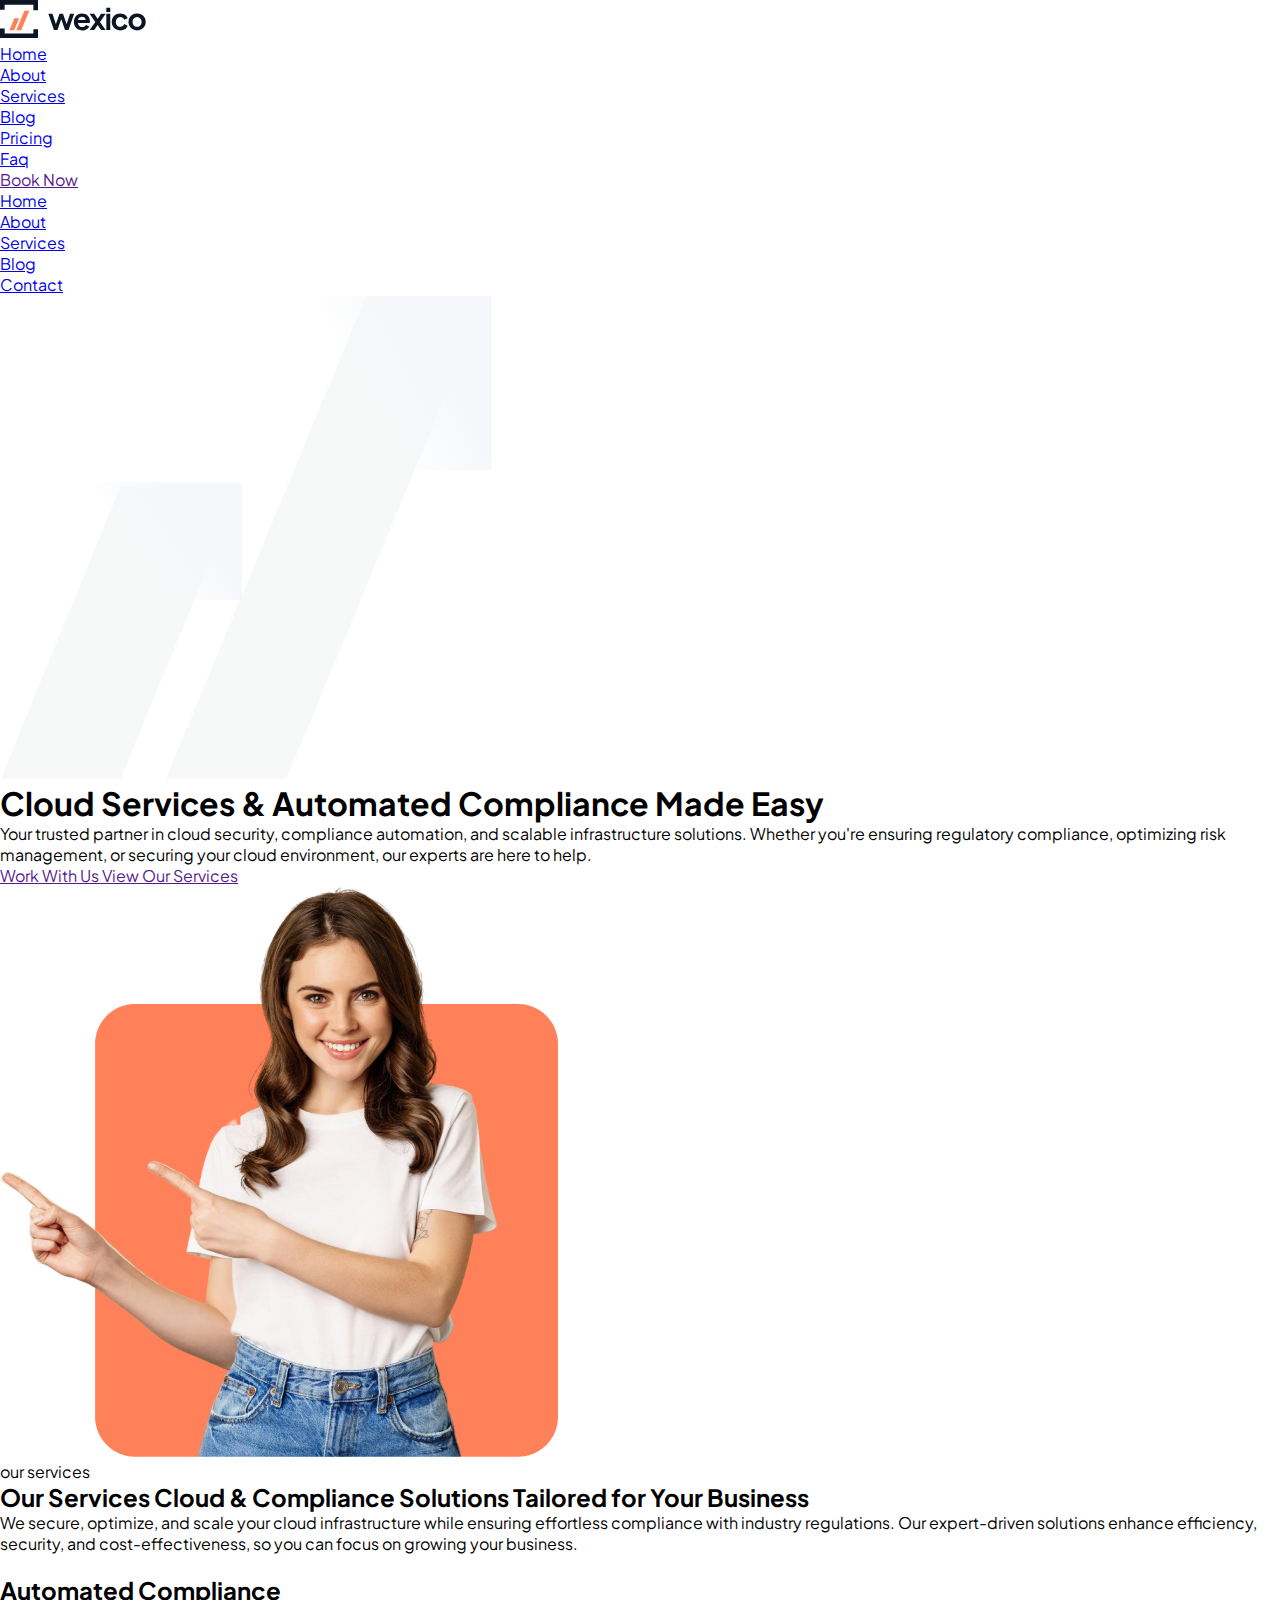
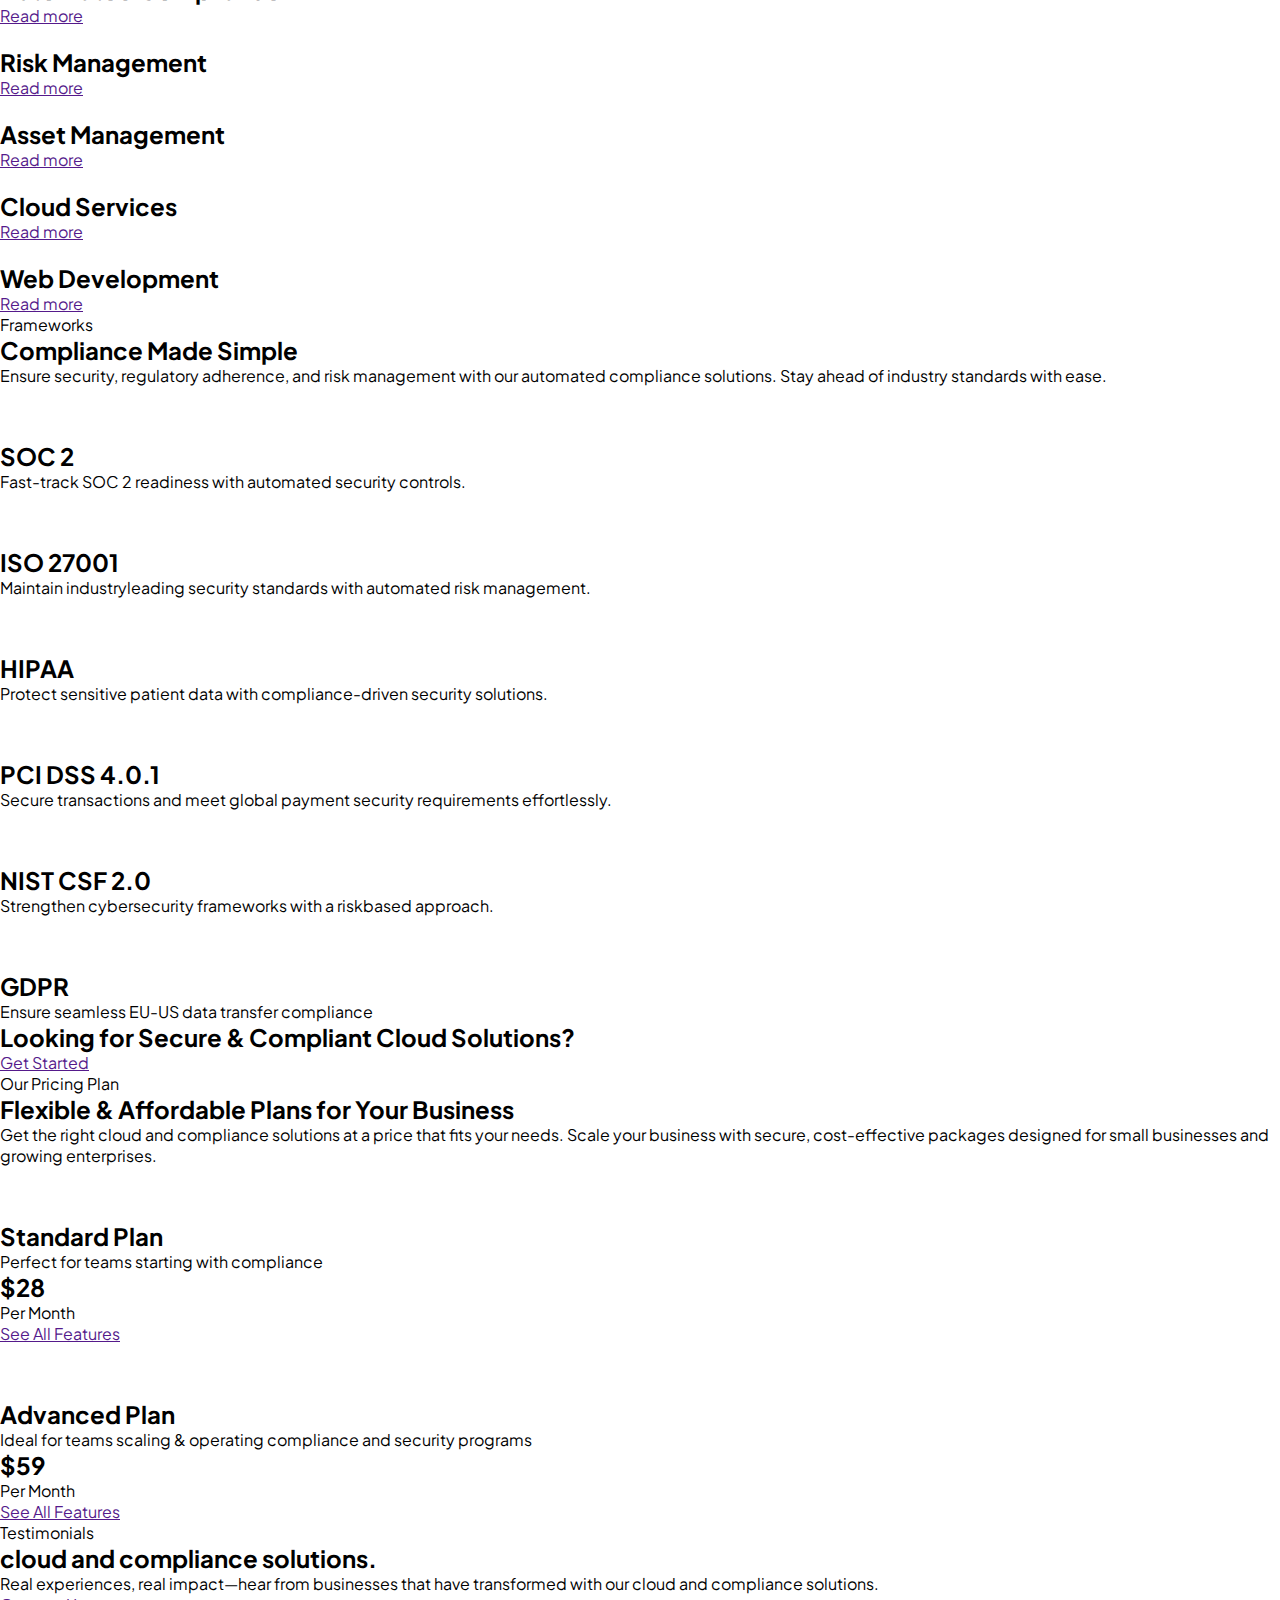
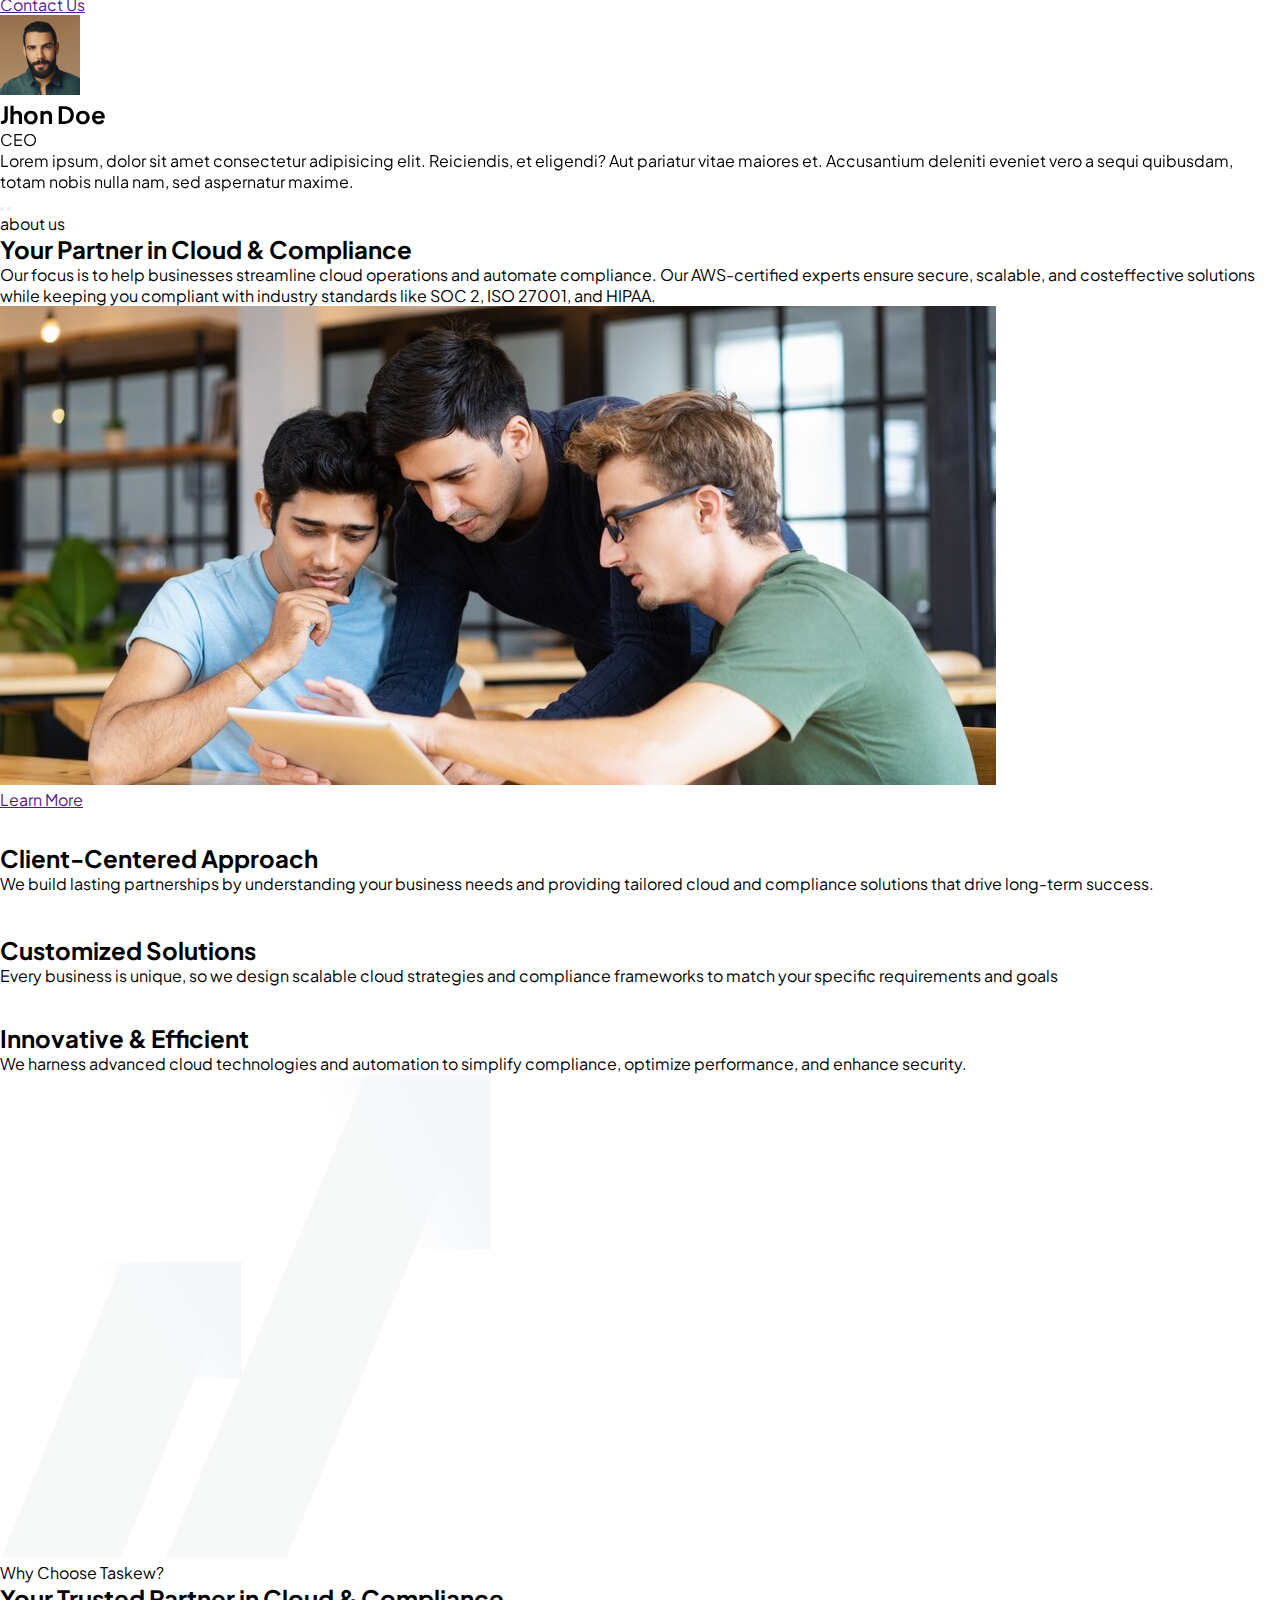
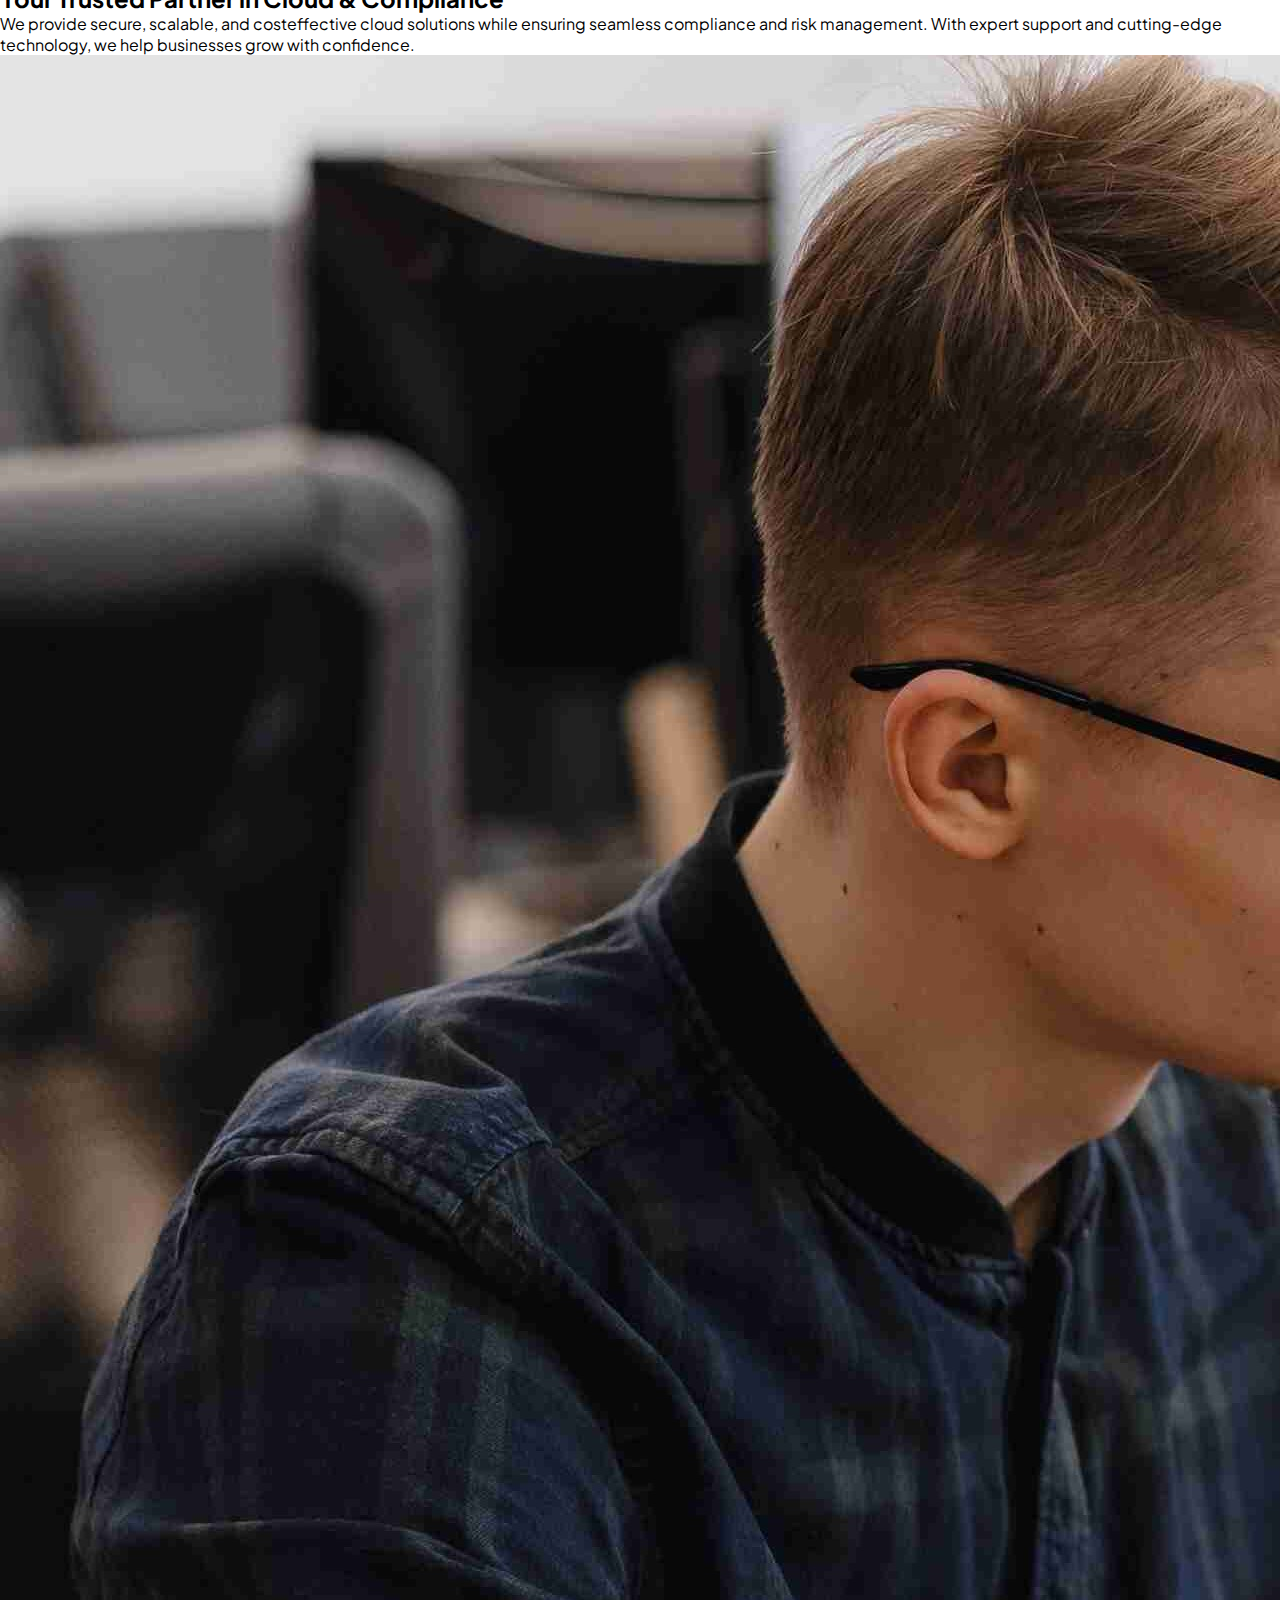
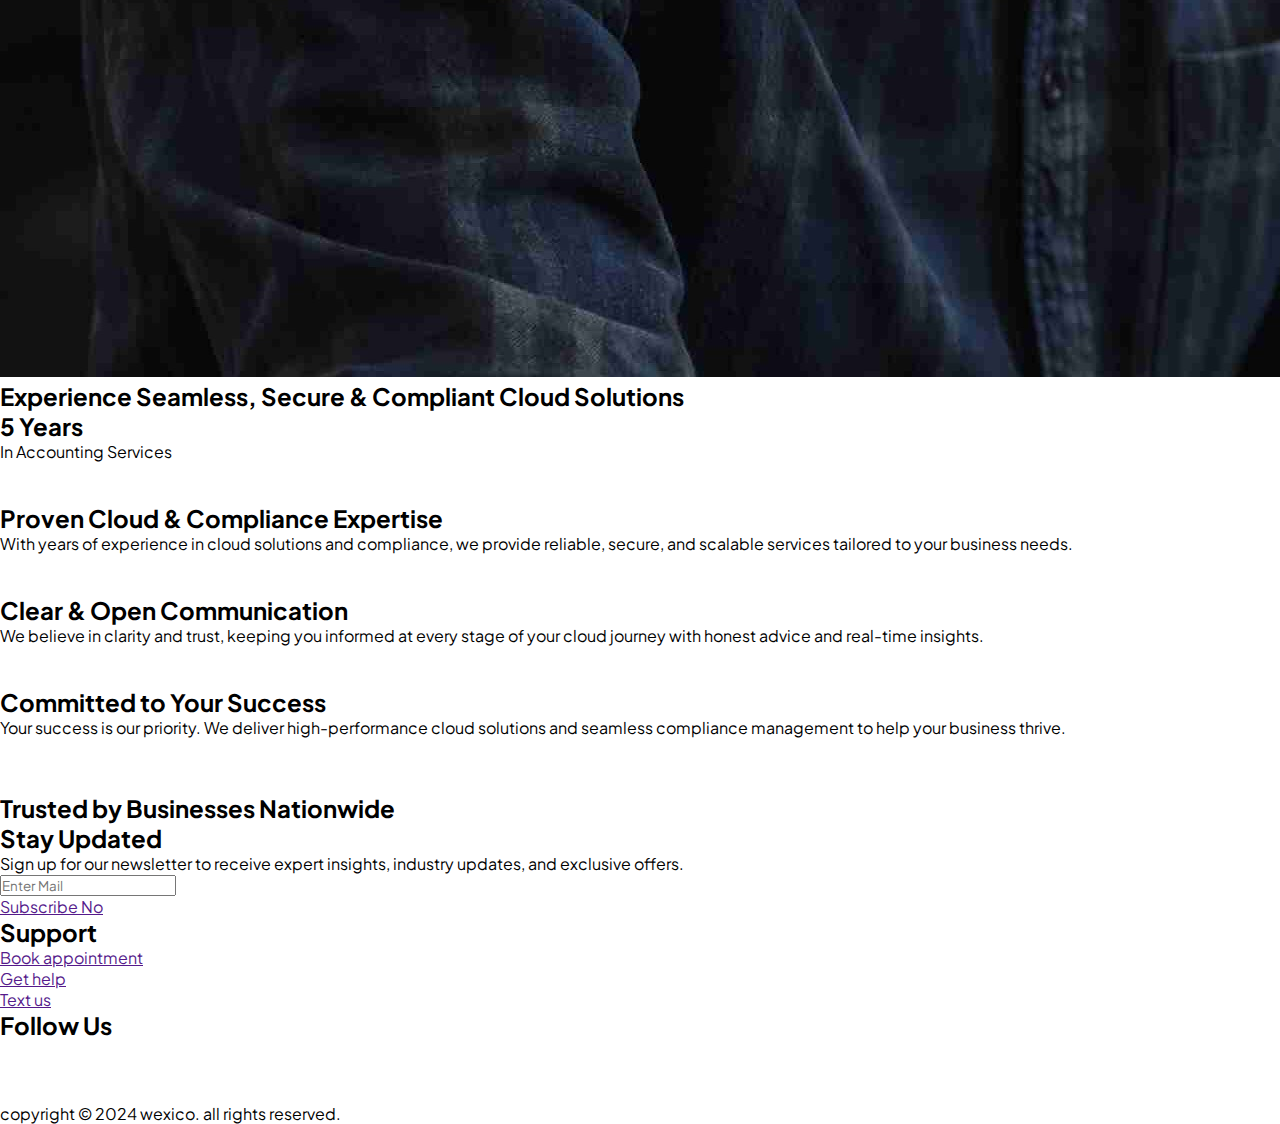
==== commit 422ad94a: "complete" ====
--- a/index.html
+++ b/index.html
@@ -20,12 +20,15 @@
 
     <section class="bg-[#f5f7fa] relative lg:rounded-3xl overflow-hidden max-w-[1485px] w-full mx-auto p-5">
         <img src="./Docs/Assets/icon-section-bg.svg" class="absolute bottom-0 left-8" alt="">
-        <div class="max-w-7xl w-full mx-auto z-10 relative py-20 flex items-center md:flex-row flex-col justify-between gap-10">
+        <div
+            class="max-w-7xl w-full mx-auto z-10 relative py-20 flex items-center md:flex-row flex-col justify-between gap-10">
             <div class="md:max-w-[55%] w-full md:text-start text-center">
-                <h1 class="md:text-[50px] opacity-0 slidein [--slidein-delay:300ms] text-3xl leading-tight text-[#0C1524] font-semibold">Cloud Services &
+                <h1
+                    class="md:text-[50px] opacity-0 slidein [--slidein-delay:300ms] text-3xl leading-tight text-[#0C1524] font-semibold">
+                    Cloud Services &
                     Automated Compliance
                     Made Easy
-                    </h1>
+                </h1>
                 <p class="text-[#4A5567] md:mt-7 mt-4 opacity-0 slidein [--slidein-delay:500ms]">Your trusted partner in
                     cloud security,
                     compliance
@@ -39,7 +42,8 @@
                     securing your cloud
                     environment, our
                     experts are here to help. </p>
-                <div class="flex md:flex-row flex-col items-center gap-5 mt-7 opacity-0 slidein [--slidein-delay:700ms]">
+                <div
+                    class="flex md:flex-row flex-col items-center gap-5 mt-7 opacity-0 slidein [--slidein-delay:700ms]">
                     <a href=""
                         class="bg-[#ff8159] text-white group px-4 font-semibold flex overflow-hidden items-center gap-2 rounded-lg py-2.5 transition-all duration-500 relative">
                         <span
@@ -118,7 +122,7 @@
                                 <span
                                     class="bg-[#0c1524] w-0 h-full group-hover:w-full transition-all duration-500 absolute top-0 left-0"></span>
                                 <span class="z-10">
-                                     Read more 
+                                    Read more
                                 </span>
                                 <span
                                     class="text-[#ff8159] w-[32px] h-[32px] flex items-center justify-center z-10 bg-white rounded-lg">
@@ -150,7 +154,7 @@
                                 <span
                                     class="bg-[#0c1524] w-0 h-full group-hover:w-full transition-all duration-500 absolute top-0 left-0"></span>
                                 <span class="z-10">
-                                     Read more 
+                                    Read more
                                 </span>
                                 <span
                                     class="text-[#ff8159] w-[32px] h-[32px] flex items-center justify-center z-10 bg-white rounded-lg">
@@ -182,7 +186,7 @@
                                 <span
                                     class="bg-[#0c1524] w-0 h-full group-hover:w-full transition-all duration-500 absolute top-0 left-0"></span>
                                 <span class="z-10">
-                                     Read more 
+                                    Read more
                                 </span>
                                 <span
                                     class="text-[#ff8159] w-[32px] h-[32px] flex items-center justify-center z-10 bg-white rounded-lg">
@@ -213,7 +217,7 @@
                                 <span
                                     class="bg-[#0c1524] w-0 h-full group-hover:w-full transition-all duration-500 absolute top-0 left-0"></span>
                                 <span class="z-10">
-                                     Read more 
+                                    Read more
                                 </span>
                                 <span
                                     class="text-[#ff8159] w-[32px] h-[32px] flex items-center justify-center z-10 bg-white rounded-lg">
@@ -245,7 +249,7 @@
                                 <span
                                     class="bg-[#0c1524] w-0 h-full group-hover:w-full transition-all duration-500 absolute top-0 left-0"></span>
                                 <span class="z-10">
-                                     Read more 
+                                    Read more
                                 </span>
                                 <span
                                     class="text-[#ff8159] w-[32px] h-[32px] flex items-center justify-center z-10 bg-white rounded-lg">
@@ -261,14 +265,15 @@
         </div>
     </section>
 
-    <section class="bg-[#f5f7fa] relative lg:rounded-3xl overflow-hidden max-w-[1485px] w-full mx-auto p-5">
+    <section class="relative lg:rounded-3xl overflow-hidden max-w-[1485px] w-full mx-auto p-5">
         <div class="max-w-7xl w-full mx-auto relative py-20">
             <div class=" flex items-center md:flex-row flex-col justify-between md:gap-10 gap-5">
                 <div class="">
                     <p class="text-[#ff8159]  font-semibold mb-3 tracking-wider uppercase">Frameworks
                     </p>
-                    <h2 class="md:text-5xl max-w-xl text-3xl !leading-tight text-[#0C1524] font-semibold">Compliance Made
-                        Simple 
+                    <h2 class="md:text-5xl max-w-xl text-3xl !leading-tight text-[#0C1524] font-semibold">Compliance
+                        Made
+                        Simple
                     </h2>
                 </div>
                 <p class="max-w-xl text-[#4A5567]">Ensure security,
@@ -281,14 +286,87 @@
 
                 </p>
             </div>
-            <div class="flex flex-wrap items-center justify-center gap-5 md:mt-24 mt-10">
+            <div class="grid xl:grid-cols-6 items-start lg:grid-cols-4 md:grid-cols-3 grid-cols-2 gap-5 md:mt-24 mt-10">
+
+                <div class="flex flex-col lg:border-r md:pr-5 items-center justify-center text-center">
+                    <div
+                        class="w-[85px] bg-[#FF8159] p-6 rounded-full h-[85px] flex items-center justify-center hover:bg-[#0b1423] transition-all duration-500">
+                        <img src="./Docs/Assets/icon-pricing-1.svg" class="h-[40px]" alt="">
+                    </div>
+                    <h2 class="font-bold mt-3 text-[#0C1524] text-2xl">SOC 2</h2>
+                    <p class="mt-1 opacity-80">Fast-track
+                        SOC 2 readiness with
+                        automated security
+                        controls.
+                    </p>
+                </div>
+                <div class="flex flex-col items-center lg:border-r md:pr-5 justify-center text-center">
+                    <div
+                        class="w-[85px] bg-[#FF8159] p-6 rounded-full h-[85px] flex items-center justify-center hover:bg-[#0b1423] transition-all duration-500">
+                        <img src="./Docs/Assets/icon-pricing-1.svg" class="h-[40px]" alt="">
+                    </div>
+                    <h2 class="font-bold mt-3 text-[#0C1524] text-2xl">ISO 27001</h2>
+                    <p class="mt-1 opacity-80">Maintain industryleading security
+                        standards with
+                        automated risk
+                        management.
+                    </p>
+                </div>
+                <div class="flex flex-col items-center lg:border-r md:pr-5 justify-center text-center">
+                    <div
+                        class="w-[85px] bg-[#FF8159] p-6 rounded-full h-[85px] flex items-center justify-center hover:bg-[#0b1423] transition-all duration-500">
+                        <img src="./Docs/Assets/icon-pricing-1.svg" class="h-[40px]" alt="">
+                    </div>
+                    <h2 class="font-bold mt-3 text-[#0C1524] text-2xl">HIPAA</h2>
+                    <p class="mt-1 opacity-80">Protect
+                        sensitive patient data
+                        with compliance-driven
+                        security solutions.
+                    </p>
+                </div>
+                <div class="flex flex-col items-center lg:border-r md:pr-5 justify-center text-center">
+                    <div
+                        class="w-[85px] bg-[#FF8159] p-6 rounded-full h-[85px] flex items-center justify-center hover:bg-[#0b1423] transition-all duration-500">
+                        <img src="./Docs/Assets/icon-pricing-1.svg" class="h-[40px]" alt="">
+                    </div>
+                    <h2 class="font-bold mt-3 text-[#0C1524] text-2xl">PCI DSS 4.0.1</h2>
+                    <p class="mt-1 opacity-80">Secure transactions and
+                        meet global payment
+                        security requirements
+                        effortlessly.
+                    </p>
+                </div>
+                <div class="flex flex-col items-center lg:border-r md:pr-5 justify-center text-center">
+                    <div
+                        class="w-[85px] bg-[#FF8159] p-6 rounded-full h-[85px] flex items-center justify-center hover:bg-[#0b1423] transition-all duration-500">
+                        <img src="./Docs/Assets/icon-pricing-1.svg" class="h-[40px]" alt="">
+                    </div>
+                    <h2 class="font-bold mt-3 text-[#0C1524] text-2xl">NIST CSF 2.0</h2>
+                    <p class="mt-1 opacity-80">Strengthen
+                        cybersecurity
+                        frameworks with a riskbased approach.
+                    </p>
+                </div>
+                <div class="flex flex-col items-center justify-center text-center">
+                    <div
+                        class="w-[85px] bg-[#FF8159] p-6 rounded-full h-[85px] flex items-center justify-center hover:bg-[#0b1423] transition-all duration-500">
+                        <img src="./Docs/Assets/icon-pricing-1.svg" class="h-[40px]" alt="">
+                    </div>
+                    <h2 class="font-bold mt-3 text-[#0C1524] text-2xl">GDPR</h2>
+                    <p class="mt-1 opacity-80">Ensure
+                        seamless EU-US data
+                        transfer compliance
+                    </p>
+                </div>
+
             </div>
         </div>
     </section>
 
     <section class="bg-[#ff8159] p-5 py-10 md:mt-20 mt-0">
         <div class="max-w-7xl w-full mx-auto flex items-center justify-between gap-5 md:flex-row flex-col">
-            <h2 class="text-white max-w-2xl !leading-tight font-semibold md:text-5xl text-3xl md:text-start text-center">
+            <h2
+                class="text-white max-w-2xl !leading-tight font-semibold md:text-5xl text-3xl md:text-start text-center">
                 Looking for Secure &
                 Compliant Cloud
                 Solutions?
@@ -308,7 +386,8 @@
         </div>
     </section>
 
-    <section class="bg-[#f5f7fa] md:mt-20 mt-0 relative lg:rounded-3xl overflow-hidden max-w-[1485px] w-full mx-auto p-5">
+    <section
+        class="bg-[#f5f7fa] md:mt-20 mt-0 relative lg:rounded-3xl overflow-hidden max-w-[1485px] w-full mx-auto p-5">
         <div class="max-w-7xl w-full mx-auto relative py-20">
             <div class=" flex items-center md:flex-row flex-col justify-between md:gap-10 gap-5">
                 <div class="">
@@ -391,7 +470,8 @@
     <section class="md:mt-20 mt-0 relative lg:rounded-3xl overflow-hidden max-w-[1485px] w-full mx-auto p-5">
         <div class="max-w-7xl w-full mx-auto relative py-20">
             <div class=" flex items-center md:flex-row flex-col justify-between gap-10 ">
-                <div class="md:max-w-[50%] w-full flex flex-col md:justify-start justify-center md:items-start items-center md:text-start text-center">
+                <div
+                    class="md:max-w-[50%] w-full flex flex-col md:justify-start justify-center md:items-start items-center md:text-start text-center">
                     <p class="text-[#ff8159]  font-semibold mb-3 tracking-wider uppercase">Testimonials</p>
                     <h2 class="md:text-5xl max-w-xl text-3xl leading-tight text-[#0C1524] font-semibold">cloud and
                         compliance
@@ -422,10 +502,12 @@
 
                     <div class="swiper mySwiper">
                         <div class="swiper-wrapper">
-                            <div class="swiper-slide flex flex-col md:justify-start justify-center items-center md:items-start md:text-start text-center">
+                            <div
+                                class="swiper-slide flex flex-col md:justify-start justify-center items-center md:items-start md:text-start text-center">
                                 <div class="flex items-center gap-3">
                                     <img src="./Docs/Assets/author-1.jpg"
-                                        class="rounded-full object-cover md:h-[100px] h-[70px] md:w-[100px] w-[70px]" alt="">
+                                        class="rounded-full object-cover md:h-[100px] h-[70px] md:w-[100px] w-[70px]"
+                                        alt="">
                                     <div class="text-[#0C1524]">
                                         <h2 class="text-[24px] font-semibold">Jhon Doe</h2>
                                         <p class="text-[#4A5567] text-left">CEO</p>
@@ -436,10 +518,12 @@
                                     Accusantium deleniti eveniet vero a sequi quibusdam, totam nobis nulla nam, sed
                                     aspernatur maxime.</p>
                             </div>
-                            <div class="swiper-slide flex flex-col md:justify-start justify-center items-center md:items-start md:text-start text-center">
+                            <div
+                                class="swiper-slide flex flex-col md:justify-start justify-center items-center md:items-start md:text-start text-center">
                                 <div class="flex items-center gap-3">
                                     <img src="./Docs/Assets/author-1.jpg"
-                                        class="rounded-full object-cover md:h-[100px] h-[70px] md:w-[100px] w-[70px]" alt="">
+                                        class="rounded-full object-cover md:h-[100px] h-[70px] md:w-[100px] w-[70px]"
+                                        alt="">
                                     <div class="text-[#0C1524]">
                                         <h2 class="text-[24px] font-semibold">Jhon Doe</h2>
                                         <p class="text-[#4A5567] text-left">CEO</p>
@@ -514,14 +598,14 @@
                     </div>
                     <h2 class="text-[#0C1524] font-semibold text-2xl mt-3 mb-1">Client-Centered
                         Approach</h2>
-                        <p class="text-[#4A5567] ">We build lasting
-                            partnerships by
-                            understanding your
-                            business needs and
-                            providing tailored cloud
-                            and compliance
-                            solutions that drive
-                            long-term success.</p>
+                    <p class="text-[#4A5567] ">We build lasting
+                        partnerships by
+                        understanding your
+                        business needs and
+                        providing tailored cloud
+                        and compliance
+                        solutions that drive
+                        long-term success.</p>
                 </div>
                 <div class="flex group flex-col md:items-start items-center md:text-start text-center">
                     <div
@@ -529,13 +613,13 @@
                         <img src="./Docs/Assets/icon-about-company-2.svg" class="h-[40px]" alt="">
                     </div>
                     <h2 class="text-[#0C1524] font-semibold text-2xl mt-3 mb-1">Customized Solutions</h2>
-                        <p class="text-[#4A5567] ">Every business is
-                            unique, so we design
-                            scalable cloud
-                            strategies and
-                            compliance frameworks
-                            to match your specific
-                            requirements and goals</p>
+                    <p class="text-[#4A5567] ">Every business is
+                        unique, so we design
+                        scalable cloud
+                        strategies and
+                        compliance frameworks
+                        to match your specific
+                        requirements and goals</p>
                 </div>
                 <div class="flex group flex-col md:items-start items-center md:text-start text-center">
                     <div
@@ -543,19 +627,20 @@
                         <img src="./Docs/Assets/icon-about-company-3.svg" class="h-[40px]" alt="">
                     </div>
                     <h2 class="text-[#0C1524] font-semibold text-2xl mt-3 mb-1">Innovative & Efficient</h2>
-                        <p class="text-[#4A5567] ">We harness advanced
-                            cloud technologies and
-                            automation to simplify
-                            compliance, optimize
-                            performance, and
-                            enhance security.</p>
+                    <p class="text-[#4A5567] ">We harness advanced
+                        cloud technologies and
+                        automation to simplify
+                        compliance, optimize
+                        performance, and
+                        enhance security.</p>
                 </div>
 
             </div>
         </div>
     </section>
 
-    <section class="relative bg-[#f5f7fa] lg:rounded-3xl overflow-hidden max-w-[1485px] overflow-hidden w-full mx-auto p-5">
+    <section
+        class="relative bg-[#f5f7fa] lg:rounded-3xl overflow-hidden max-w-[1485px] overflow-hidden w-full mx-auto p-5">
         <img src="./Docs/Assets/icon-section-bg.svg" class="absolute bottom-0 left-10" alt="">
         <div class="max-w-7xl w-full mx-auto relative py-20">
             <div class=" flex items-center md:flex-row flex-col justify-between md:gap-10 gap-5">
@@ -598,15 +683,20 @@
             </div>
             <div class="grid md:grid-cols-3 sm:grid-cols-2 grid-cols-1 gap-5 md:mt-16 mt-10">
 
-                <div class="flex relative bg-white rounded-3xl p-8 group overflow-hidden flex-col md:items-start items-center md:text-start text-center">
-                    <div class="absolute w-full h-0 group-hover:h-full transition-all duration-500 bottom-0 left-0 bg-[#0c1524]"></div>
-                    <div 
+                <div
+                    class="flex relative bg-white rounded-3xl p-8 group overflow-hidden flex-col md:items-start items-center md:text-start text-center">
+                    <div
+                        class="absolute w-full h-0 group-hover:h-full transition-all duration-500 bottom-0 left-0 bg-[#0c1524]">
+                    </div>
+                    <div
                         class="w-[70px] z-10 bg-[#FF8159] p-4 rounded-full h-[70px] flex items-center justify-center transition-all duration-500">
                         <img src="./Docs/Assets/icon-why-choose-1.svg" class="h-[40px]" alt="">
                     </div>
-                    <h2 class="text-[#0C1524] transition-all duration-500 group-hover:text-white z-10 font-semibold text-2xl mt-3 mb-1">Proven Cloud &
+                    <h2
+                        class="text-[#0C1524] transition-all duration-500 group-hover:text-white z-10 font-semibold text-2xl mt-3 mb-1">
+                        Proven Cloud &
                         Compliance Expertise
-                        </h2>
+                    </h2>
                     <p class="text-[#4A5567] transition-all duration-500 group-hover:text-white z-10 ">With years of
                         experience in cloud
                         solutions and
@@ -616,32 +706,44 @@
                         tailored to your
                         business needs.</p>
                 </div>
-                <div class="flex relative bg-white rounded-3xl p-8 group overflow-hidden flex-col md:items-start items-center md:text-start text-center">
-                    <div class="absolute w-full h-0 group-hover:h-full transition-all duration-500 bottom-0 left-0 bg-[#0c1524]"></div>
-                    <div 
+                <div
+                    class="flex relative bg-white rounded-3xl p-8 group overflow-hidden flex-col md:items-start items-center md:text-start text-center">
+                    <div
+                        class="absolute w-full h-0 group-hover:h-full transition-all duration-500 bottom-0 left-0 bg-[#0c1524]">
+                    </div>
+                    <div
                         class="w-[70px] z-10 bg-[#FF8159] p-4 rounded-full h-[70px] flex items-center justify-center transition-all duration-500">
                         <img src="./Docs/Assets/icon-why-choose-2.svg" class="h-[40px]" alt="">
                     </div>
-                    <h2 class="text-[#0C1524] transition-all duration-500 group-hover:text-white z-10 font-semibold text-2xl mt-3 mb-1">Clear & Open
+                    <h2
+                        class="text-[#0C1524] transition-all duration-500 group-hover:text-white z-10 font-semibold text-2xl mt-3 mb-1">
+                        Clear & Open
                         Communication
-                        </h2>
-                    <p class="text-[#4A5567] transition-all duration-500 group-hover:text-white z-10 ">We believe in clarity
+                    </h2>
+                    <p class="text-[#4A5567] transition-all duration-500 group-hover:text-white z-10 ">We believe in
+                        clarity
                         and trust, keeping you
                         informed at every stage
                         of your cloud journey
                         with honest advice and
                         real-time insights.</p>
                 </div>
-                <div class="flex relative bg-white rounded-3xl p-8 group overflow-hidden flex-col md:items-start items-center md:text-start text-center">
-                    <div class="absolute w-full h-0 group-hover:h-full transition-all duration-500 bottom-0 left-0 bg-[#0c1524]"></div>
-                    <div 
+                <div
+                    class="flex relative bg-white rounded-3xl p-8 group overflow-hidden flex-col md:items-start items-center md:text-start text-center">
+                    <div
+                        class="absolute w-full h-0 group-hover:h-full transition-all duration-500 bottom-0 left-0 bg-[#0c1524]">
+                    </div>
+                    <div
                         class="w-[70px] z-10 bg-[#FF8159] p-4 rounded-full h-[70px] flex items-center justify-center transition-all duration-500">
                         <img src="./Docs/Assets/icon-why-choose-3.svg" class="h-[40px]" alt="">
                     </div>
-                    <h2 class="text-[#0C1524] transition-all duration-500 group-hover:text-white z-10 font-semibold text-2xl mt-3 mb-1">Committed to Your
+                    <h2
+                        class="text-[#0C1524] transition-all duration-500 group-hover:text-white z-10 font-semibold text-2xl mt-3 mb-1">
+                        Committed to Your
                         Success
-                        </h2>
-                    <p class="text-[#4A5567] transition-all duration-500 group-hover:text-white z-10 ">Your success is our
+                    </h2>
+                    <p class="text-[#4A5567] transition-all duration-500 group-hover:text-white z-10 ">Your success is
+                        our
                         priority. We deliver
                         high-performance cloud solutions and seamless
                         compliance
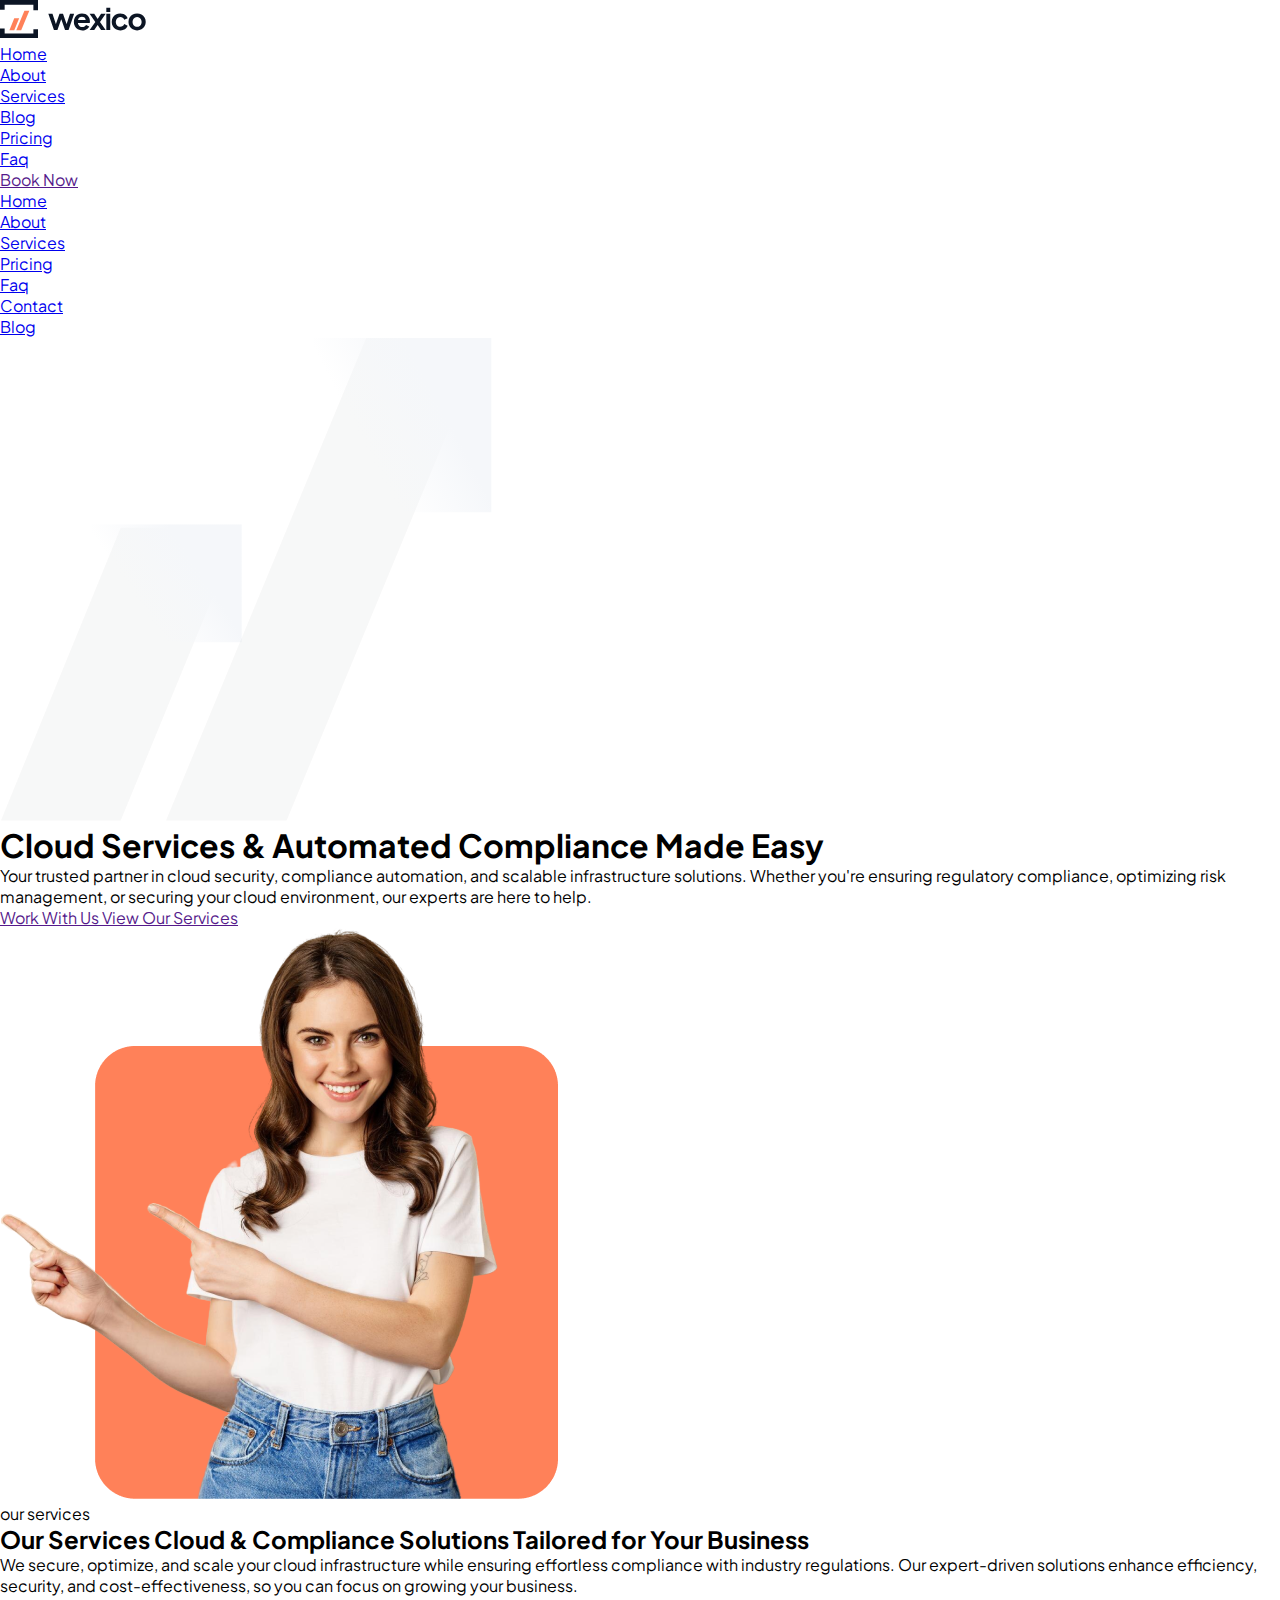
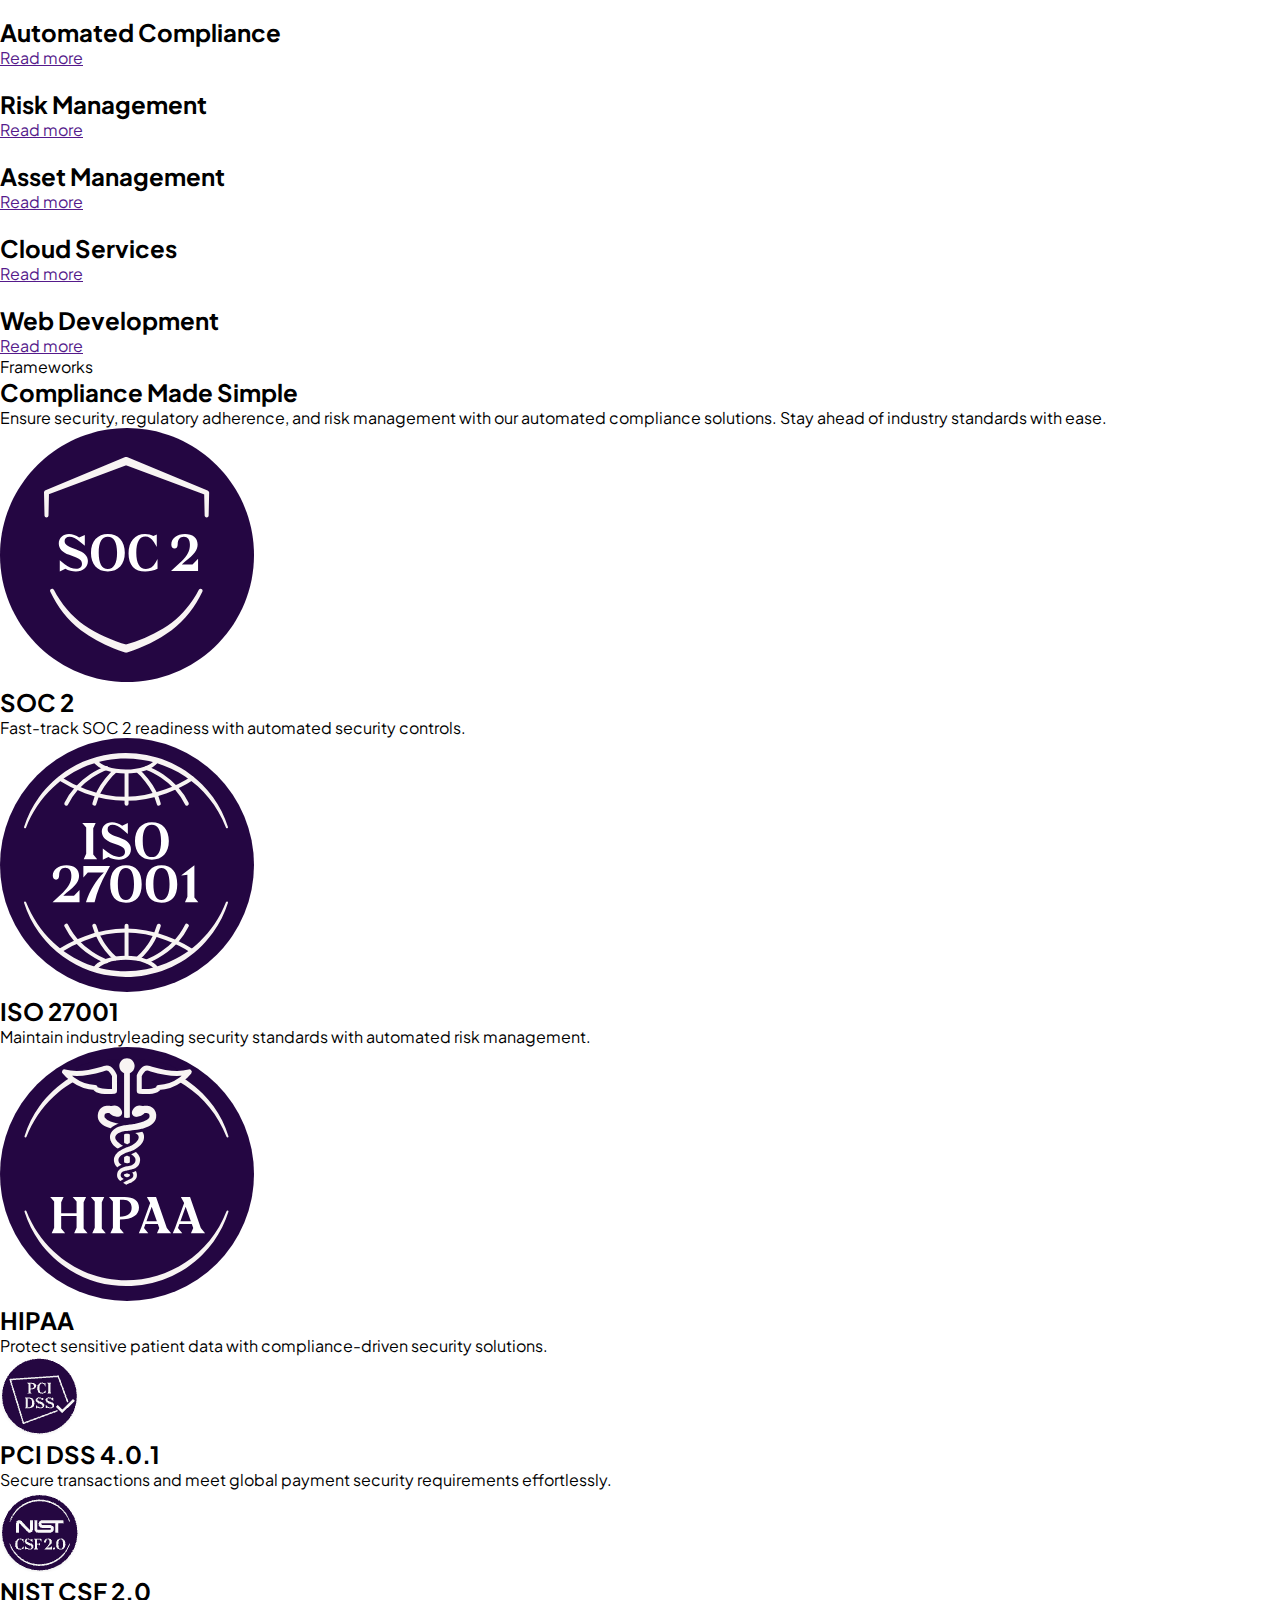
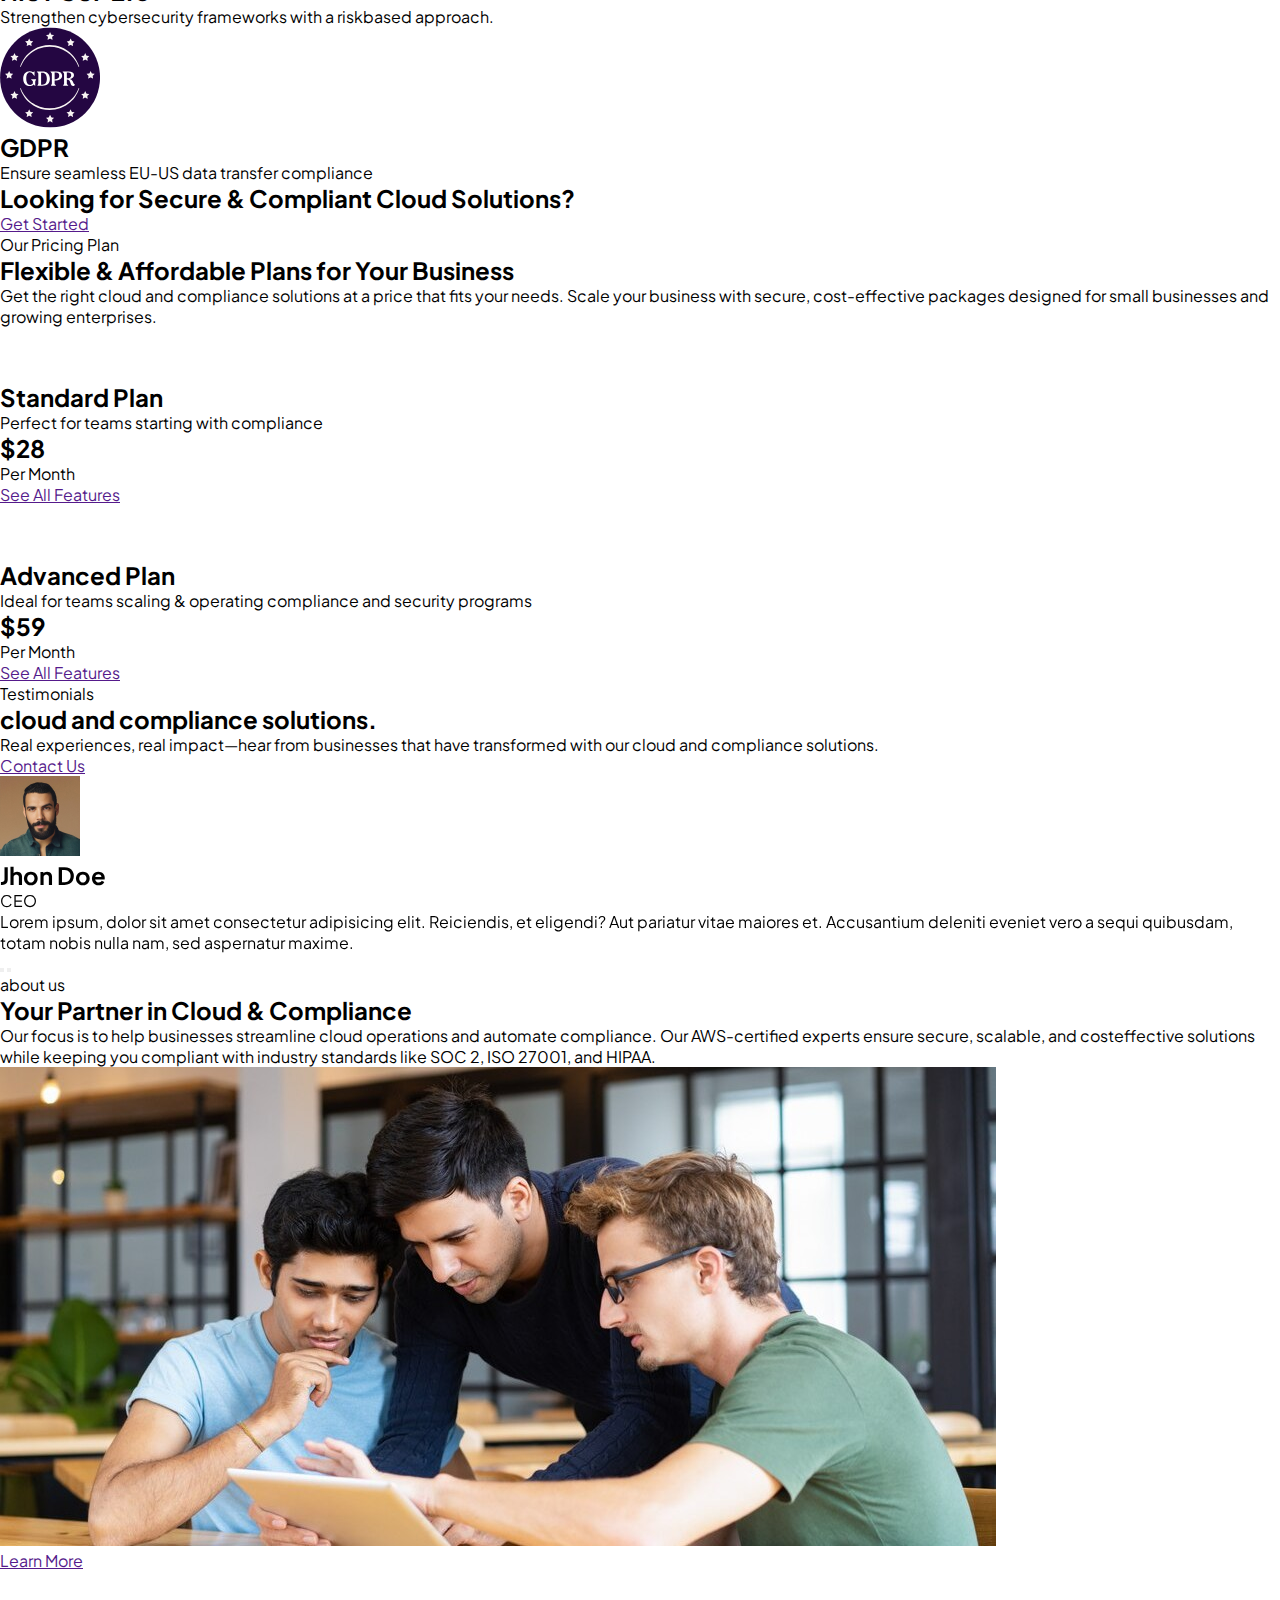
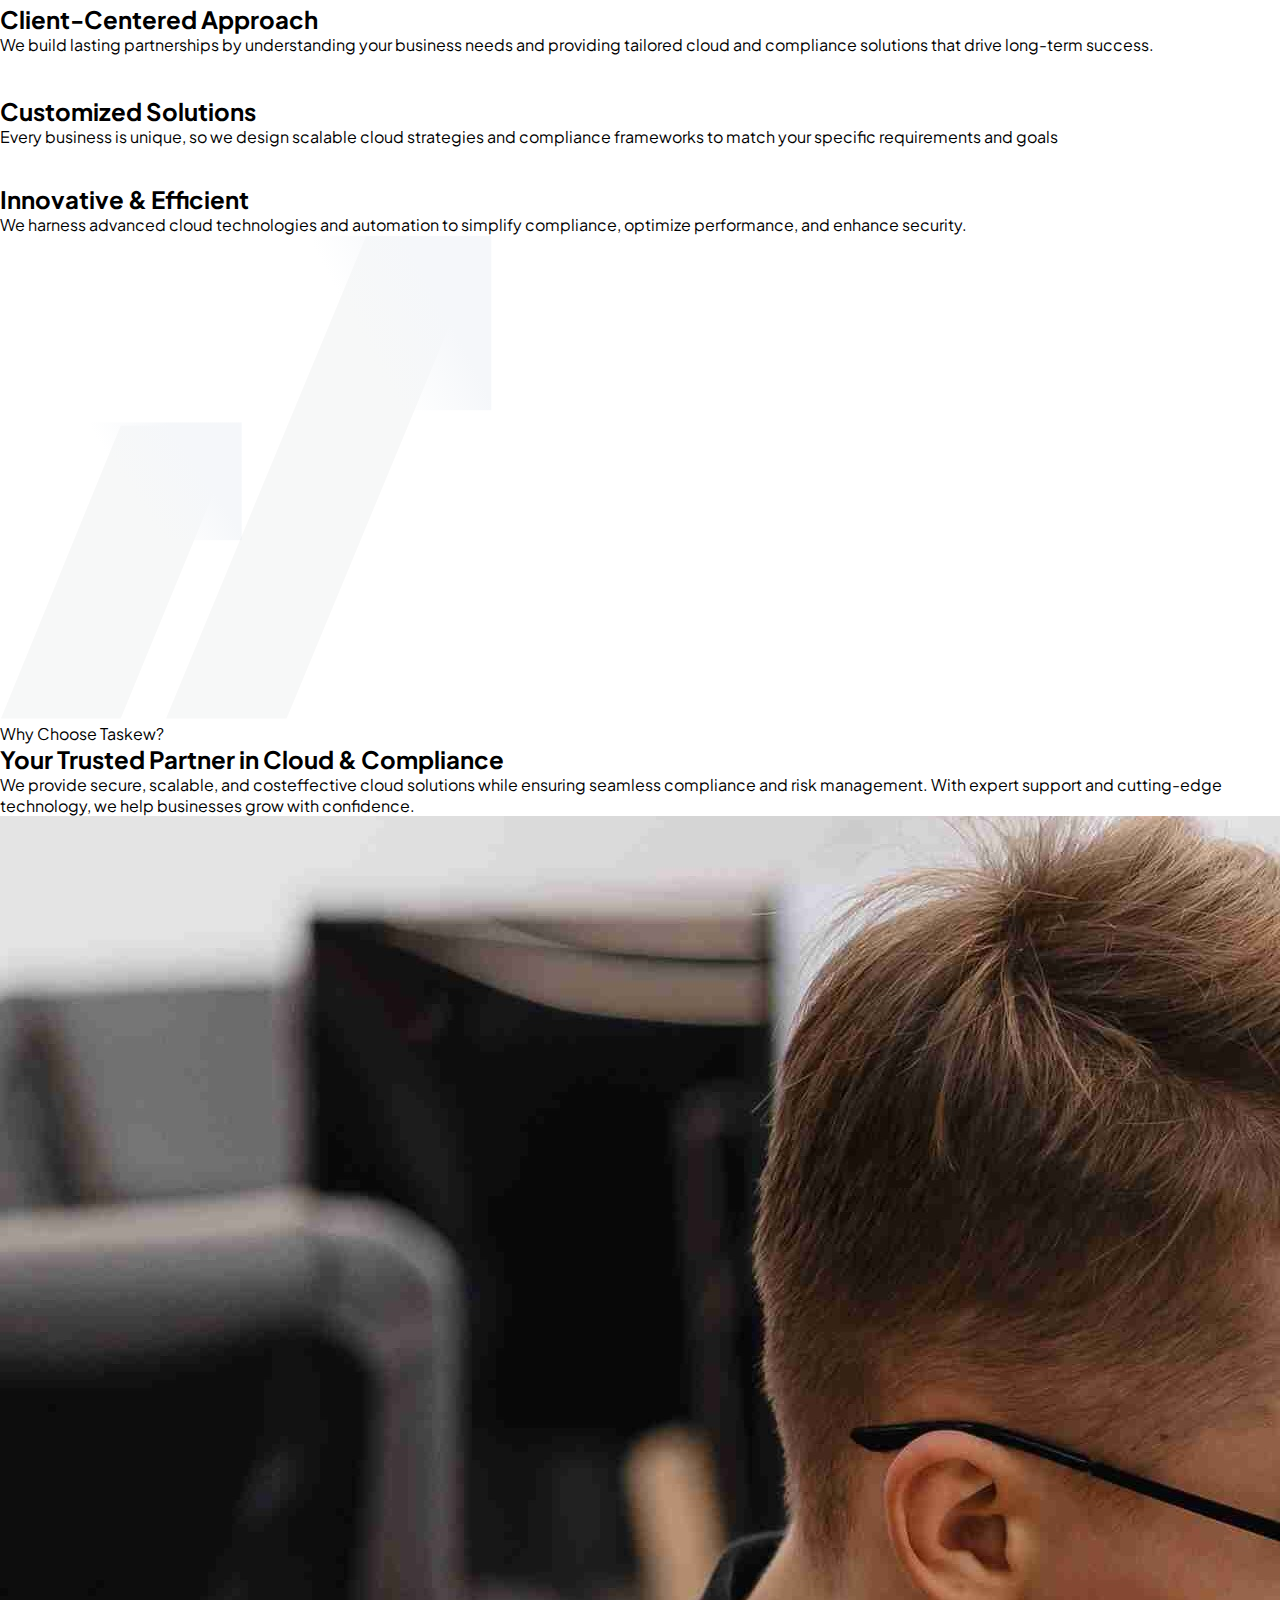
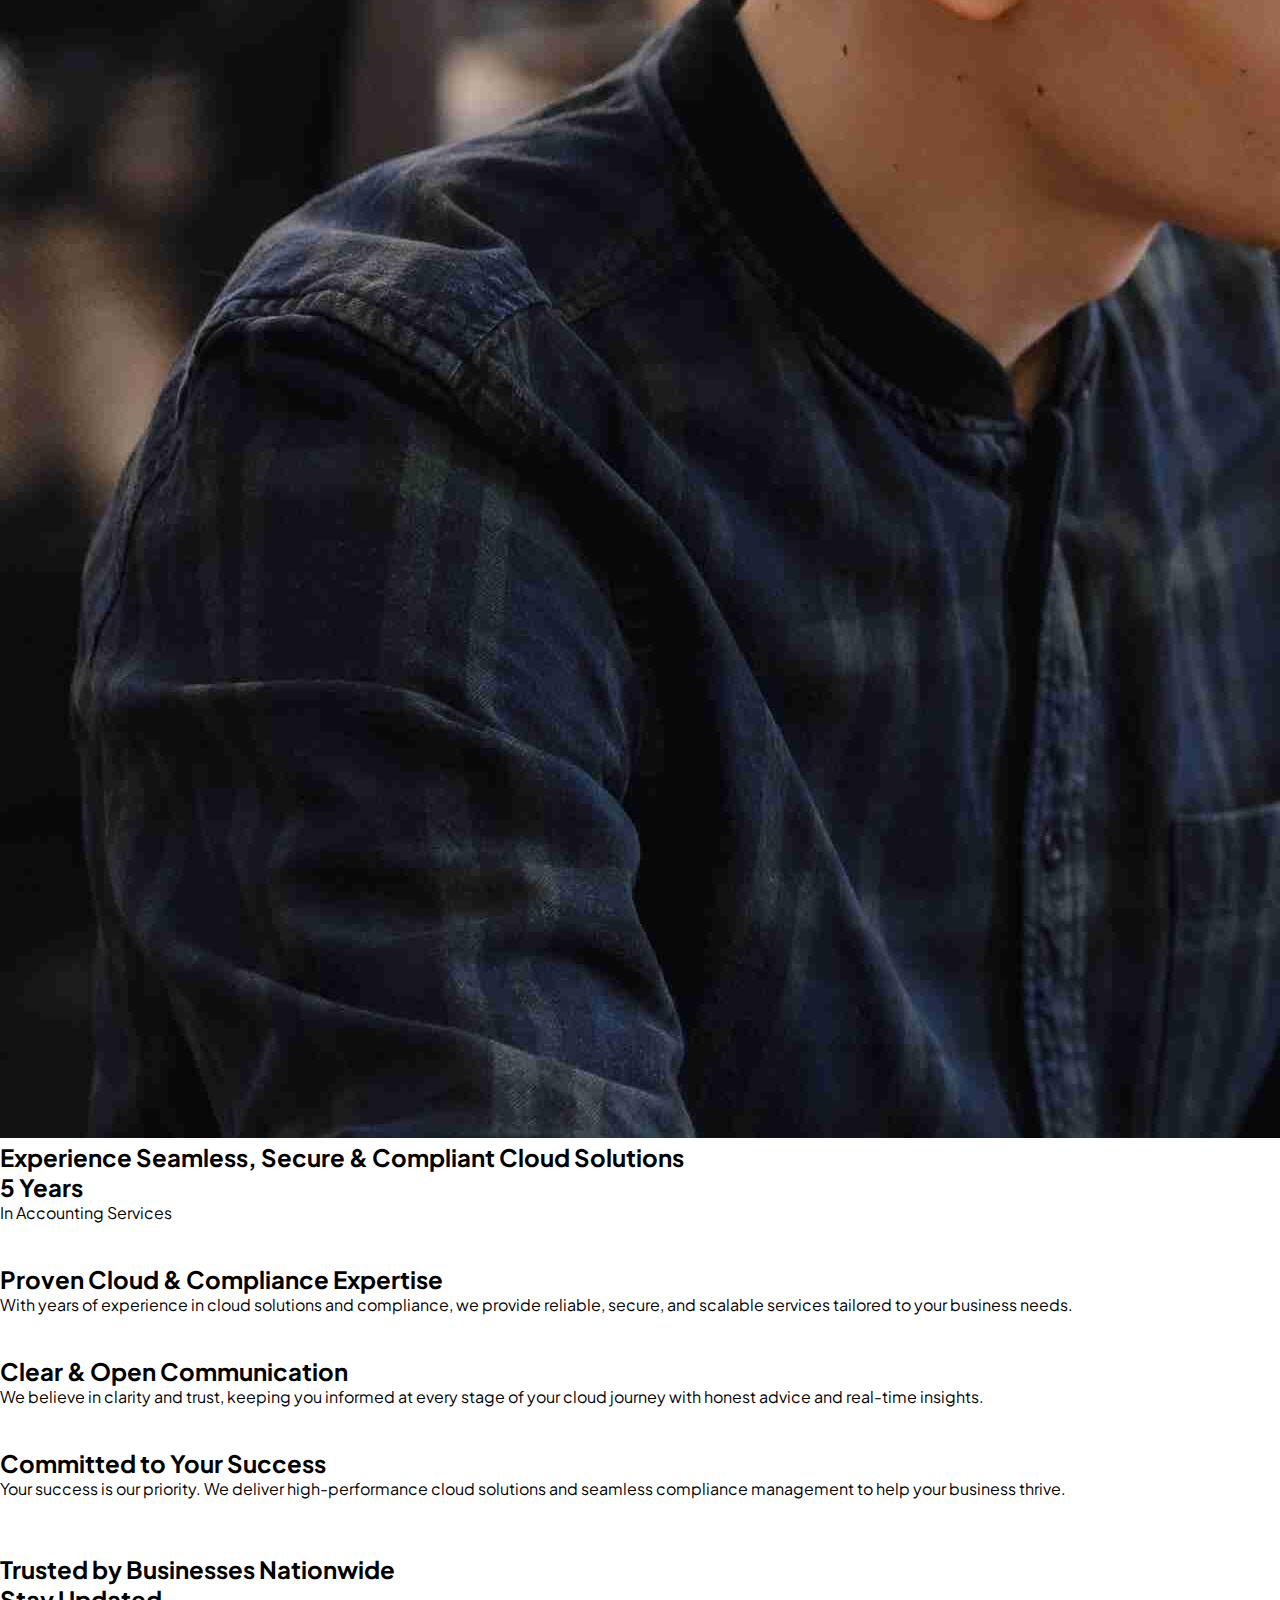
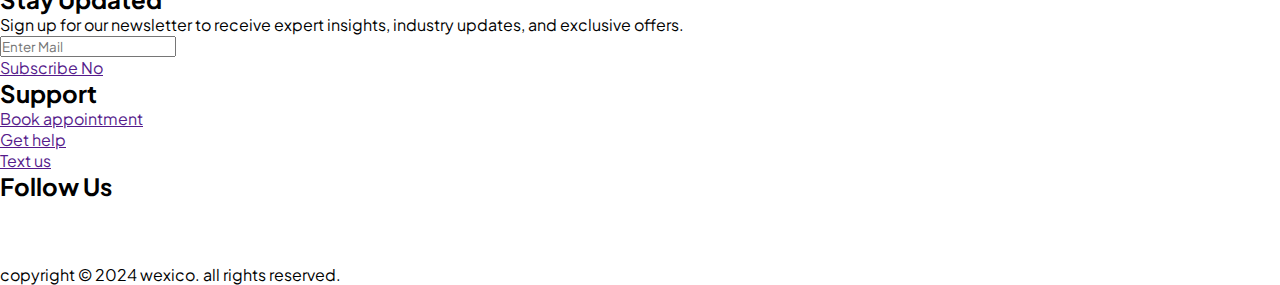
==== commit 1fbea91e: "complete" ====
--- a/index.html
+++ b/index.html
@@ -283,16 +283,13 @@
                     compliance solutions.
                     Stay ahead of industry
                     standards with ease.
-
                 </p>
             </div>
             <div class="grid xl:grid-cols-6 items-start lg:grid-cols-4 md:grid-cols-3 grid-cols-2 gap-5 md:mt-24 mt-10">
 
                 <div class="flex flex-col lg:border-r md:pr-5 items-center justify-center text-center">
-                    <div
-                        class="w-[85px] bg-[#FF8159] p-6 rounded-full h-[85px] flex items-center justify-center hover:bg-[#0b1423] transition-all duration-500">
-                        <img src="./Docs/Assets/icon-pricing-1.svg" class="h-[40px]" alt="">
-                    </div>
+
+                    <img src="./Docs/Assets/Frameworks (4).svg" class="h-[80px]" alt="">
                     <h2 class="font-bold mt-3 text-[#0C1524] text-2xl">SOC 2</h2>
                     <p class="mt-1 opacity-80">Fast-track
                         SOC 2 readiness with
@@ -301,10 +298,7 @@
                     </p>
                 </div>
                 <div class="flex flex-col items-center lg:border-r md:pr-5 justify-center text-center">
-                    <div
-                        class="w-[85px] bg-[#FF8159] p-6 rounded-full h-[85px] flex items-center justify-center hover:bg-[#0b1423] transition-all duration-500">
-                        <img src="./Docs/Assets/icon-pricing-1.svg" class="h-[40px]" alt="">
-                    </div>
+                    <img src="./Docs/Assets/Frameworks (3).svg" class="h-[80px]" alt="">
                     <h2 class="font-bold mt-3 text-[#0C1524] text-2xl">ISO 27001</h2>
                     <p class="mt-1 opacity-80">Maintain industryleading security
                         standards with
@@ -313,10 +307,7 @@
                     </p>
                 </div>
                 <div class="flex flex-col items-center lg:border-r md:pr-5 justify-center text-center">
-                    <div
-                        class="w-[85px] bg-[#FF8159] p-6 rounded-full h-[85px] flex items-center justify-center hover:bg-[#0b1423] transition-all duration-500">
-                        <img src="./Docs/Assets/icon-pricing-1.svg" class="h-[40px]" alt="">
-                    </div>
+                    <img src="./Docs/Assets/Frameworks (2).svg" class="h-[80px]" alt="">
                     <h2 class="font-bold mt-3 text-[#0C1524] text-2xl">HIPAA</h2>
                     <p class="mt-1 opacity-80">Protect
                         sensitive patient data
@@ -325,10 +316,7 @@
                     </p>
                 </div>
                 <div class="flex flex-col items-center lg:border-r md:pr-5 justify-center text-center">
-                    <div
-                        class="w-[85px] bg-[#FF8159] p-6 rounded-full h-[85px] flex items-center justify-center hover:bg-[#0b1423] transition-all duration-500">
-                        <img src="./Docs/Assets/icon-pricing-1.svg" class="h-[40px]" alt="">
-                    </div>
+                    <img src="./Docs/Assets/Frameworks (2).png" class="h-[80px]" alt="">
                     <h2 class="font-bold mt-3 text-[#0C1524] text-2xl">PCI DSS 4.0.1</h2>
                     <p class="mt-1 opacity-80">Secure transactions and
                         meet global payment
@@ -337,10 +325,7 @@
                     </p>
                 </div>
                 <div class="flex flex-col items-center lg:border-r md:pr-5 justify-center text-center">
-                    <div
-                        class="w-[85px] bg-[#FF8159] p-6 rounded-full h-[85px] flex items-center justify-center hover:bg-[#0b1423] transition-all duration-500">
-                        <img src="./Docs/Assets/icon-pricing-1.svg" class="h-[40px]" alt="">
-                    </div>
+                    <img src="./Docs/Assets/Frameworks (1).png" class="h-[80px]" alt="">
                     <h2 class="font-bold mt-3 text-[#0C1524] text-2xl">NIST CSF 2.0</h2>
                     <p class="mt-1 opacity-80">Strengthen
                         cybersecurity
@@ -348,10 +333,7 @@
                     </p>
                 </div>
                 <div class="flex flex-col items-center justify-center text-center">
-                    <div
-                        class="w-[85px] bg-[#FF8159] p-6 rounded-full h-[85px] flex items-center justify-center hover:bg-[#0b1423] transition-all duration-500">
-                        <img src="./Docs/Assets/icon-pricing-1.svg" class="h-[40px]" alt="">
-                    </div>
+                    <img src="./Docs/Assets/Frameworks (1).svg" class="h-[80px]" alt="">
                     <h2 class="font-bold mt-3 text-[#0C1524] text-2xl">GDPR</h2>
                     <p class="mt-1 opacity-80">Ensure
                         seamless EU-US data
@@ -686,7 +668,7 @@
                 <div
                     class="flex relative bg-white rounded-3xl p-8 group overflow-hidden flex-col md:items-start items-center md:text-start text-center">
                     <div
-                        class="absolute w-full h-0 group-hover:h-full transition-all duration-500 bottom-0 left-0 bg-[#0c1524]">
+                        class="absolute w-full h-0 group-hover:h-full transition-all duration-500 bottom-0 left-0 bg-[#03228f]">
                     </div>
                     <div
                         class="w-[70px] z-10 bg-[#FF8159] p-4 rounded-full h-[70px] flex items-center justify-center transition-all duration-500">
@@ -709,7 +691,7 @@
                 <div
                     class="flex relative bg-white rounded-3xl p-8 group overflow-hidden flex-col md:items-start items-center md:text-start text-center">
                     <div
-                        class="absolute w-full h-0 group-hover:h-full transition-all duration-500 bottom-0 left-0 bg-[#0c1524]">
+                        class="absolute w-full h-0 group-hover:h-full transition-all duration-500 bottom-0 left-0 bg-[#03228f]">
                     </div>
                     <div
                         class="w-[70px] z-10 bg-[#FF8159] p-4 rounded-full h-[70px] flex items-center justify-center transition-all duration-500">
@@ -731,7 +713,7 @@
                 <div
                     class="flex relative bg-white rounded-3xl p-8 group overflow-hidden flex-col md:items-start items-center md:text-start text-center">
                     <div
-                        class="absolute w-full h-0 group-hover:h-full transition-all duration-500 bottom-0 left-0 bg-[#0c1524]">
+                        class="absolute w-full h-0 group-hover:h-full transition-all duration-500 bottom-0 left-0 bg-[#03228f]">
                     </div>
                     <div
                         class="w-[70px] z-10 bg-[#FF8159] p-4 rounded-full h-[70px] flex items-center justify-center transition-all duration-500">
